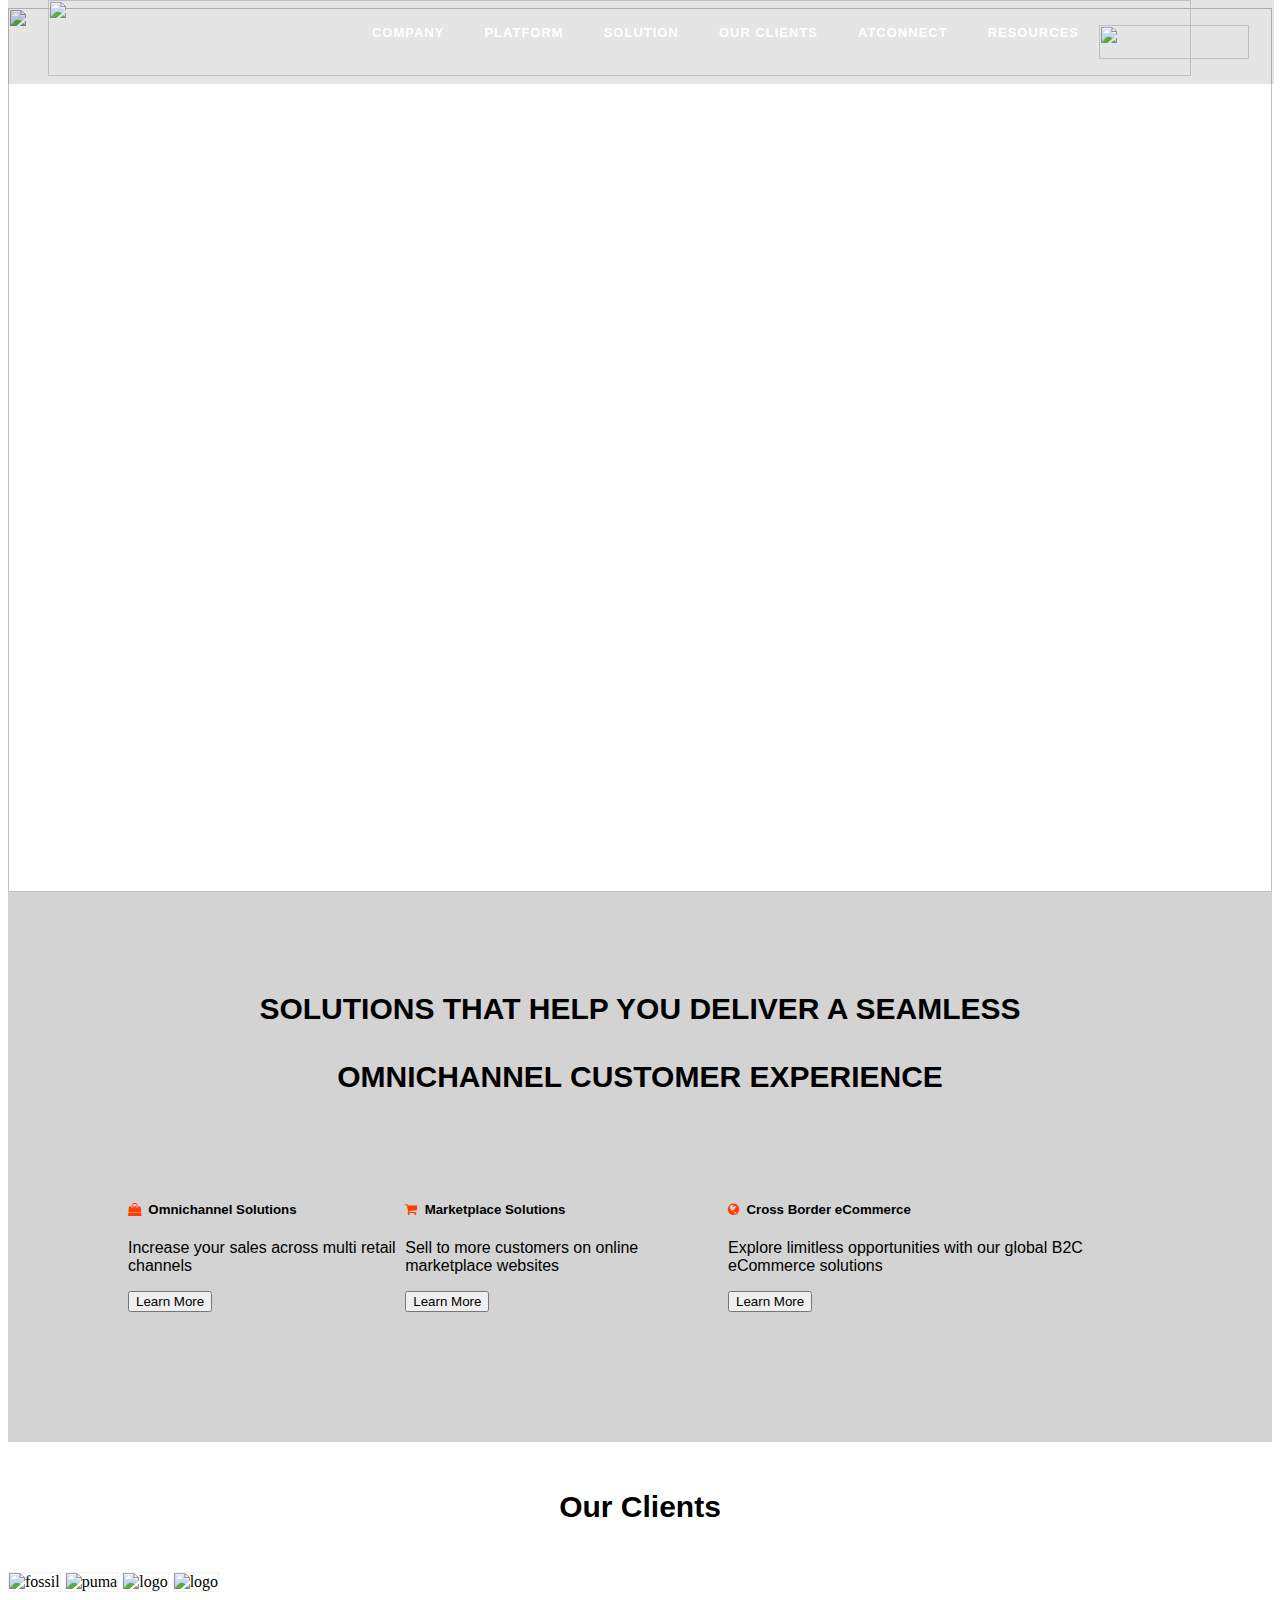
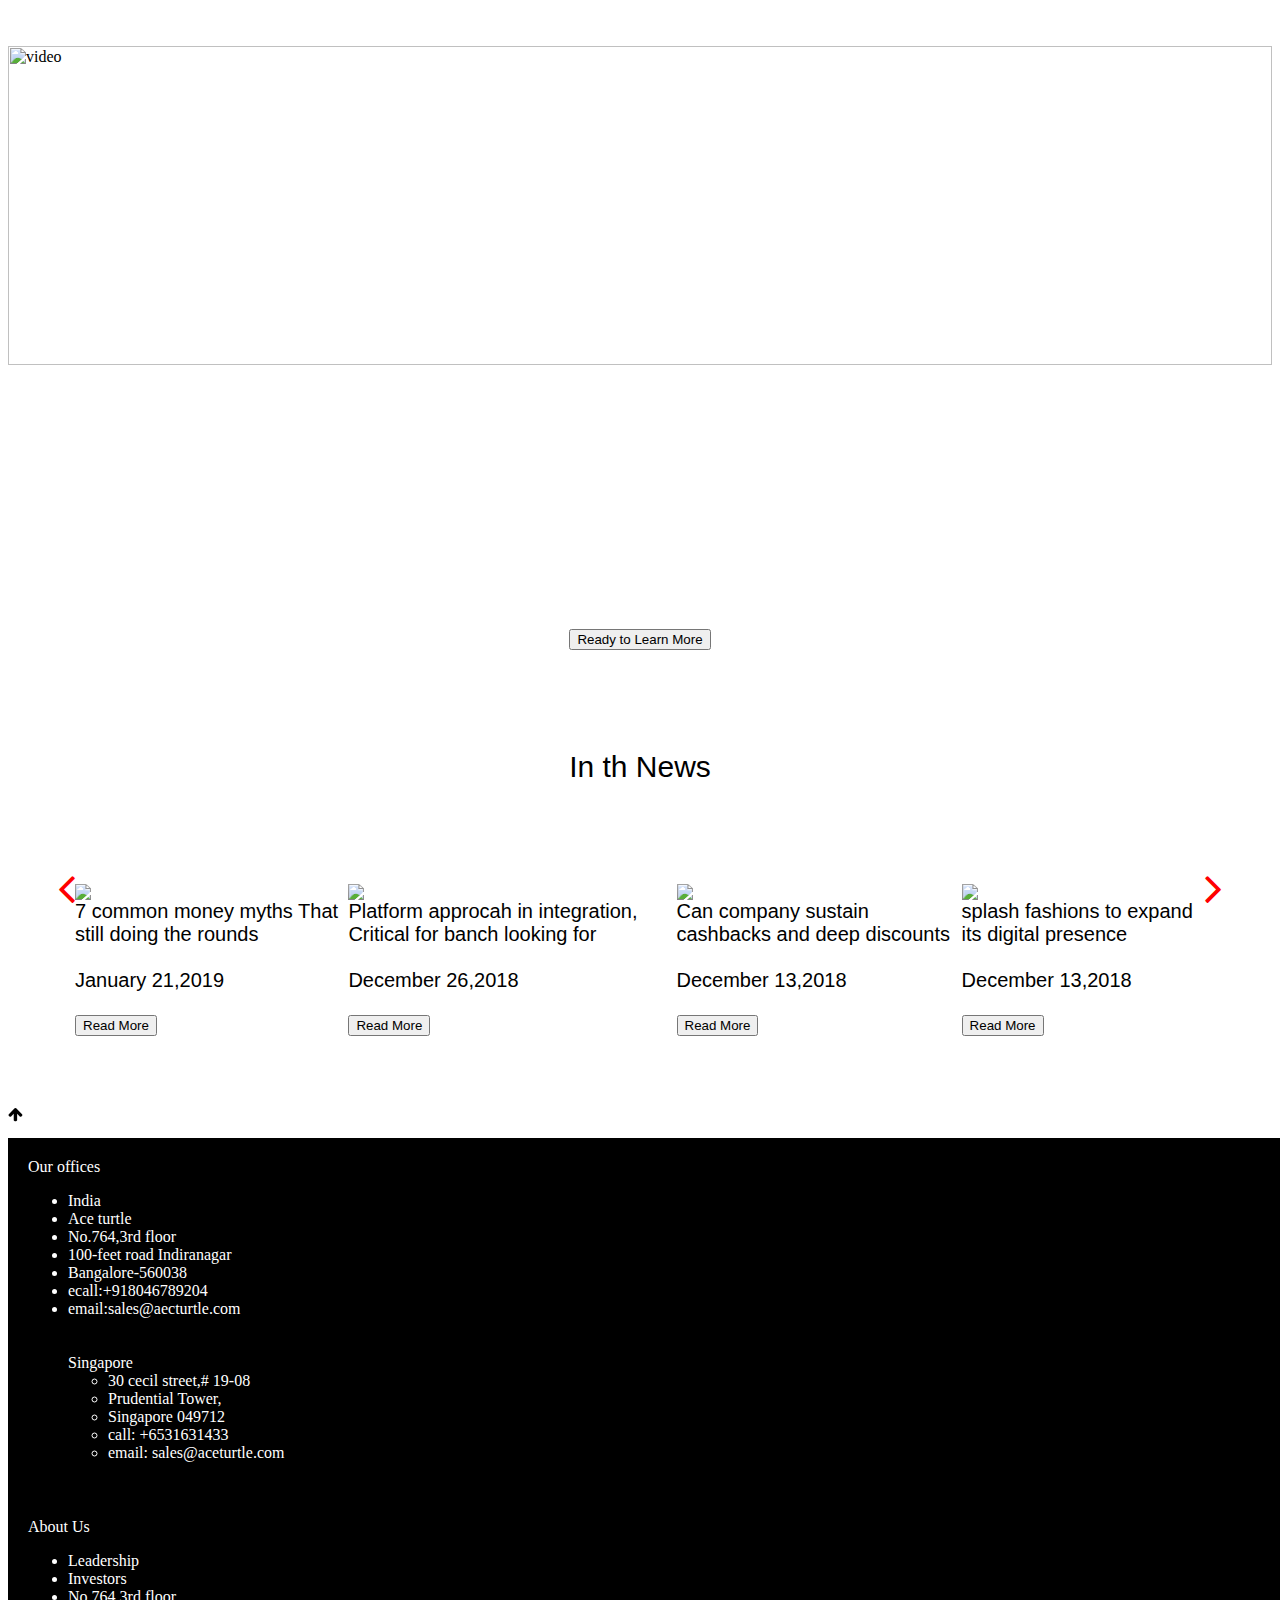
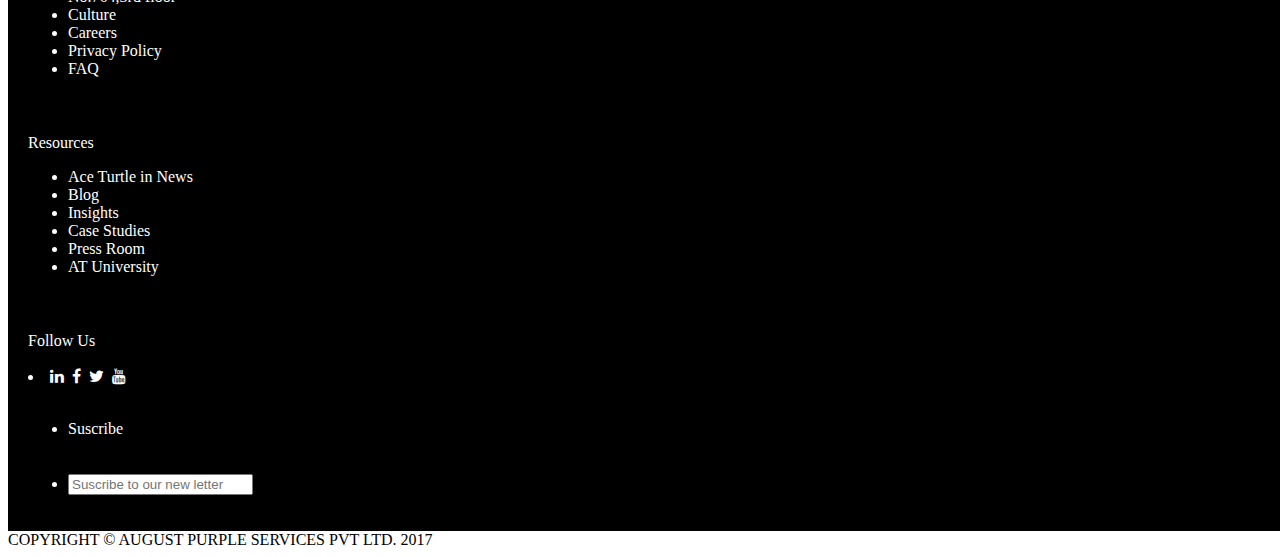
==== omni.html @ 4873eb15 "commit 4" ====
<html>
<head>
<title>OmniChannel eCommerce</title>
<link rel="stylesheet" href="style.css"/>
<link rel="stylesheet" href="https://cdnjs.cloudflare.com/ajax/libs/font-awesome/4.7.0/css/font-awesome.min.css">
<style>

.nav
{
    top:0;
   padding:25px;
   display:flex;
   justify-content:flex-end;
   background-color: rgba(0, 0, 0, 0.1);
   position:fixed;
   width:95%;
   margin-left:0 !important;
   font-family: 'Raleway',sans-serif;
   
}
.nav-link
{

text-decoration:none;
color:white;
margin: 0 20px;
font-weight:bold;
text-transform: uppercase;
font-size: 13px;
letter-spacing: 1px;
}
.row_1
{
display:flex;
flex-basis:30%;
flex-direction:row;
justify-content:space-between;
font-family: 'Raleway',sans-serif;
margin:20px 50px 60px 50px;
}
.div
{
background-color:lightgray;
padding:70px;
}
.logo_img {
display:block;
    position: absolute !important;
    left: 0 !important;
	top:0;
	width: auto !important;
    max-width: none;
	height:95%;
	margin:0 0 30px 40px;
}
</style>
</head>
<body>
<div class="nav">
<img  class="logo_img" src="https://www.aceturtle.com/wp-content/uploads/2017/12/aceturtle-logo3.png">
<a class="nav-link" href="company.html" >Company</a>
<a class="nav-link" href="platforms.html">Platform</a>
<a class="nav-link" href="Solution.html"> Solution</a>
<a class="nav-link" href="clietns.html">Our Clients</a>
<a class="nav-link" href="connect.html">atConnect</a>
<a class="nav-link"  href="resources.html">Resources</a>
<img  src="https://www.aceturtle.com/wp-content/uploads/2017/11/contact-us-hover-1.png" height="34" width="150">
</div>
<img src="https://www.aceturtle.com/wp-content/uploads/2018/02/1_opti.jpg" width="100%" height="100%"/>
<div class="div">
<p class="p1" align="center"><b>SOLUTIONS THAT HELP YOU DELIVER A SEAMLESS<br><br>
OMNICHANNEL CUSTOMER EXPERIENCE</b></p>
<br><br>
<div class="row_1">

<div class="div_1">


<h5><i class="qode_icon_font_awesome fa fa-shopping-bag qode_iwt_icon_element" style="color: #ff3d00;"></i>&nbsp&nbspOmnichannel Solutions</h5>
<p class="p2">
Increase your sales across multi retail channels<br></p>
<button class="but1">Learn More</button>
</div>


<div class="div_2">

<h5><i class="qode_icon_font_awesome fa fa-shopping-cart qode_iwt_icon_element" style="color: #ff3d00"></i>&nbsp&nbspMarketplace Solutions</h5>
<p class="p2">
Sell to more customers on online marketplace websites<br></p>
<button class="but1">Learn More</button>
</div>


<div class="div_3">

<h5><i class="qode_icon_font_awesome fa fa-globe qode_iwt_icon_element" style="color: #ff3d00"></i>&nbsp&nbspCross Border eCommerce</h5>
<p class="p2">

Explore limitless opportunities with our global B2C eCommerce solutions<br></p>
<button class="but1">Learn More</button>
</div>

</div>
</div><br>
<p align="center" class="p1">
<b> Our Clients</b></p><br>
<div class="row_2">
<img  class="ban1" src="https://www.aceturtle.com/wp-content/uploads/2017/11/22-1.jpg" alt="fossil" >
<img class="ban1" src="https://www.aceturtle.com/wp-content/uploads/2018/03/puma_onhover.jpg" alt="puma">
<img class="ban1" src="https://www.aceturtle.com/wp-content/uploads/2017/11/36.jpg" alt="logo">
<img class="ban1" src="https://www.aceturtle.com/wp-content/uploads/2018/03/max_onhover.jpg" alt="logo">
</div>
<br><br><br>
<img src="https://www.aceturtle.com/wp-content/uploads/2018/02/video_new_opti.jpg" alt="video" width="100%" height="60%">
<div class="viddown">
<br><br>
<p align="center">
<button class="but2">Ready to Learn More</button></p>
<br><br>
</div><br>
<p align="center" class="p1">In th News</p>
<div id="index-gallery">
<i class="fa fa-angle-left" style="font-size:48px;color:red;align:center"></i>
<p class="p3">

<img src="https://www.aceturtle.com/wp-content/uploads/2019/01/ET-Wealth_Logo.png" ><br>

<a class="news" href="https://economictimes.indiatimes.com/wealth/plan/7-common-money-myths-that-are-still-doing-the-rounds/articleshow/67598157.cms">7 common money myths That  still doing the rounds<br><br>
January 21,2019 
</a><br><br><button class="but1"> Read More</button>
</p>
<p class="p3">

<img src="https://www.aceturtle.com/wp-content/uploads/2018/05/ETRetail_news.jpg"><br>
<a class="news" href="https://retail.economictimes.indiatimes.com/re-tales/platform-approach-in-integration-critical-for-brands-looking-for-omnichannel-success/3385">Platform approcah in integration, Critical for banch looking for<br><br>December 26,2018</a>
<br><br><button class="but1"> Read More</button></p>
<p class="p3"><img src="https://www.aceturtle.com/wp-content/uploads/2018/12/The-Economic-Times_PressLogo.jpg" ><br>
<a class="news" href="https://economictimes.indiatimes.com/industry/services/retail/will-cashbacks-amd-deep-discounts-to-lure-customers-sustain/articleshow/67034731.cms">Can company sustain cashbacks and deep discounts<br><br>December 13,2018</a>
<br><br><button class="but1"> Read More</button></p>
<p class="p3"><img src="https://www.aceturtle.com/wp-content/uploads/2018/05/indian-retailer-1.jpg"><br>
<a class="news" href="https://www.indianretailer.com/news/Splash-Fashions-to-expand-its-digital-presence.n9168/">splash fashions to expand its digital presence<br><br>December 13,2018</a><br><br><button class="but1"> Read More</button></p>
<i class="fa fa-angle-right" style="font-size:48px;color:red"></i>
</div>
<span class="fa-stack"> <i class="fa fa-arrow-up" style=""></i> </span>
<div class="mainfoot">
<div class="footer">
Our offices
<br>
<ul class="foo1">
<li>India</li>
<li>Ace turtle</li>
<li> No.764,3rd floor</il>
<li>100-feet road Indiranagar</il>
<li> Bangalore-560038</li>
<li> ecall:+918046789204</li>
<li>email:sales@aecturtle.com</li>
<br><br>
Singapore
<br>
<ul class="foo1">
<li>30 cecil street,# 19-08</li>
<li>Prudential Tower,</li>
<li> Singapore 049712</il>
<li>call: +6531631433</il>
<li> email: sales@aceturtle.com</li>
</ul>
</div>
<div class="footer">
About Us
<br>
<ul class="foo1">
<li>Leadership</li>
<li>Investors</li>
<li> No.764,3rd floor</il>
<li>Culture</il>
<li> Careers</li>
<li> Privacy Policy</li>
<li> FAQ</li>
</ul>
</div>
<div class="footer">
Resources
<br>
<ul class="foo1">
<li>Ace Turtle in News</li>
<li>Blog</li>
<li> Insights</il>
<li>Case Studies</il>
<li> Press Room</li>
<li> AT University</li></ul>
</div>
<div class="footer">
Follow Us<br><br>
<li><i class="qode_icon_font_awesome fa fa-linkedin " style=""></i>&nbsp
<i class="qode_icon_font_awesome fa fa-facebook " style=""></i>&nbsp
<i class="qode_icon_font_awesome fa fa-twitter " style=""></i>&nbsp
<i class="qode_icon_font_awesome fa fa-youtube " style=""></i></li>
<br>
<ul class="foo1">
<li>Suscribe</li>
<br><br>
<li><input type="text" name="user" placeholder="Suscribe to our new letter"</li>

</ul>
</div>
</div>
<div class="textwidget">COPYRIGHT © AUGUST PURPLE SERVICES PVT LTD. 2017</div>
</body>
</html>
---- style.css ----
.button1 {

  border-radius: 50%;
  color: black;
  padding: 20px;
  text-align: center;
  text-decoration: none;
  display: inline-block;
  font-size: 16px;
  margin: 4px 2px;
  cursor: pointer;
}
.p1
{
	font-size:30px;
	font-family: 'Raleway',sans-serif;
}
.ban1
{
	border:1px solid #f1f1f1;
}
.item{
  width:200px;
  text-align:center;
  display:flex;
  background-color: transparent;
  border: 1px solid transparent;
  justify-content:space-between;
}

#index-gallery{
	display:flex;
	flex-basis:40%;
	justify-content:space-between;
    padding:10px;
   box-shadow:none;
   font-family: 'Raleway',sans-serif;
   flex-direction:row;
  padding:50px;
   font-size: 20px;
}
.news
{
	text-decoration:none;
	color:black;
}

.footer {
	padding:20px;
   width: 100%;
   background-color: black;
   color: white;
   text-align: left;
}
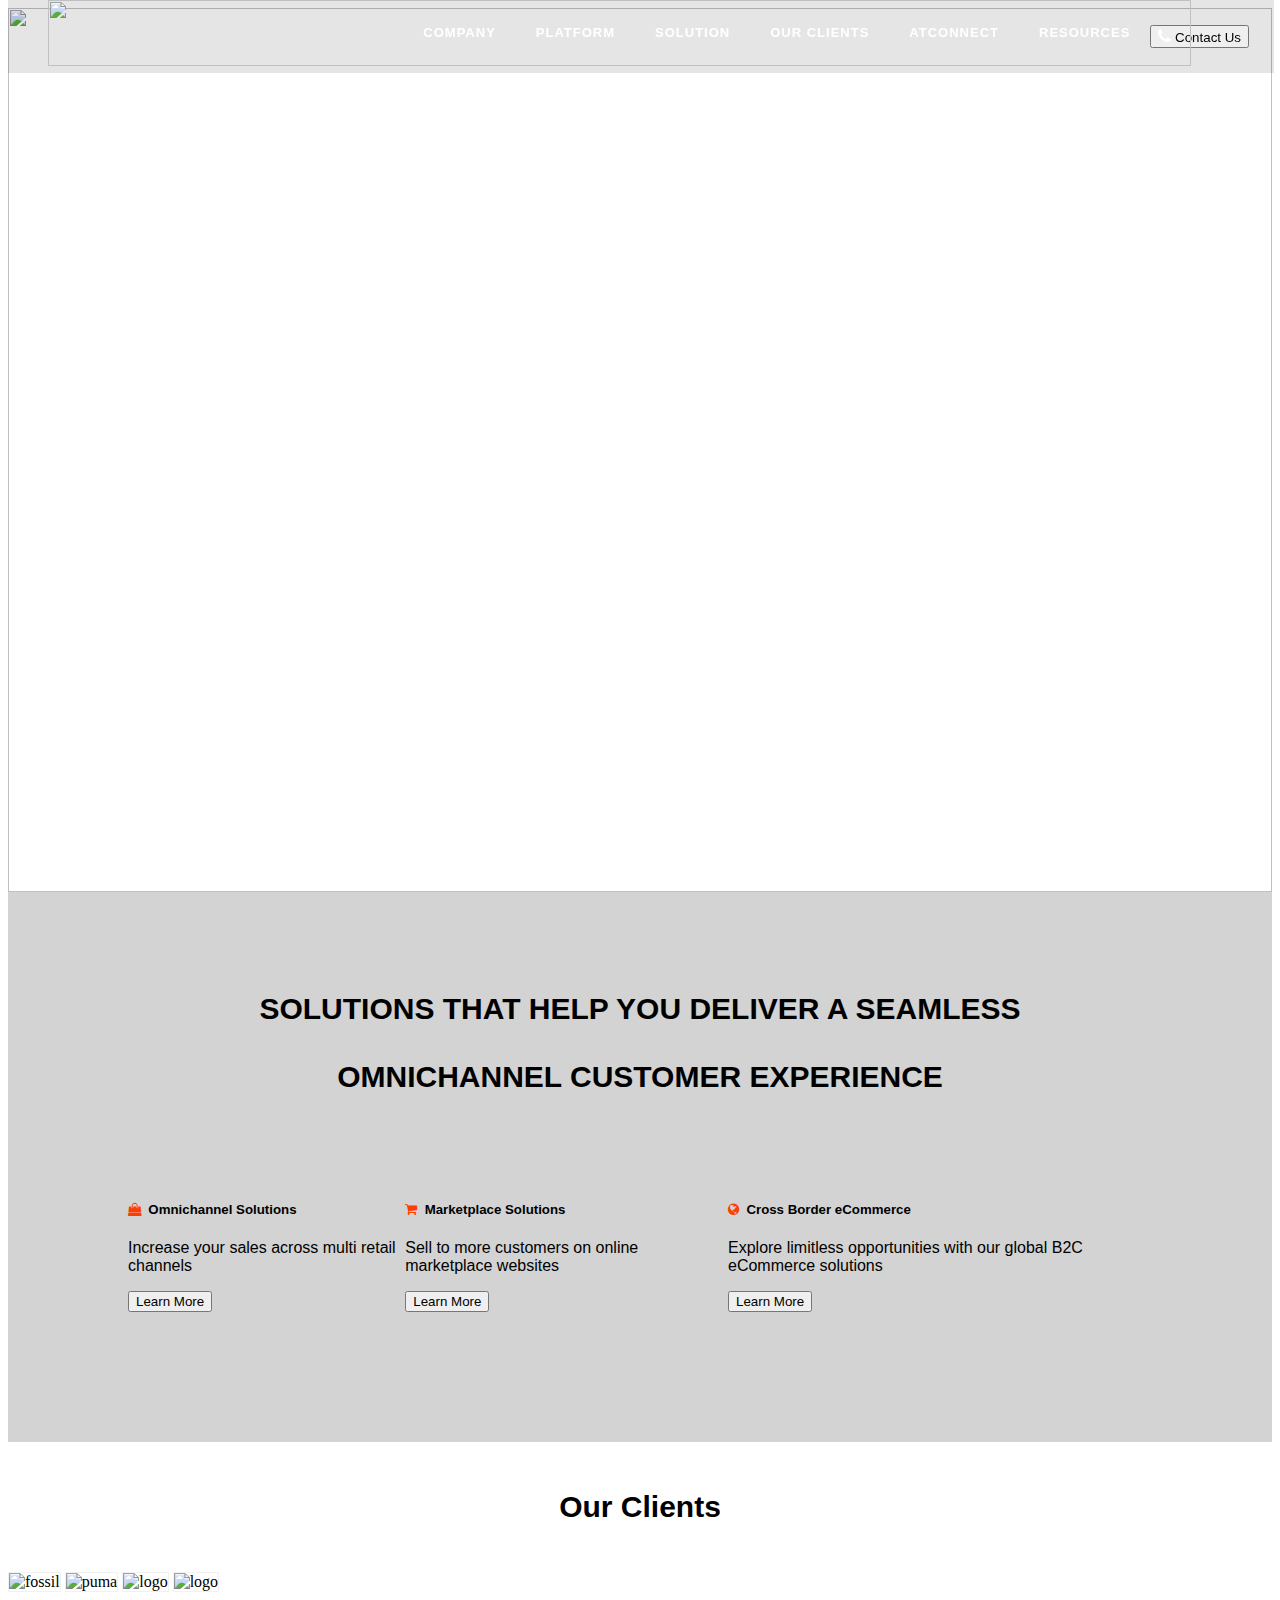
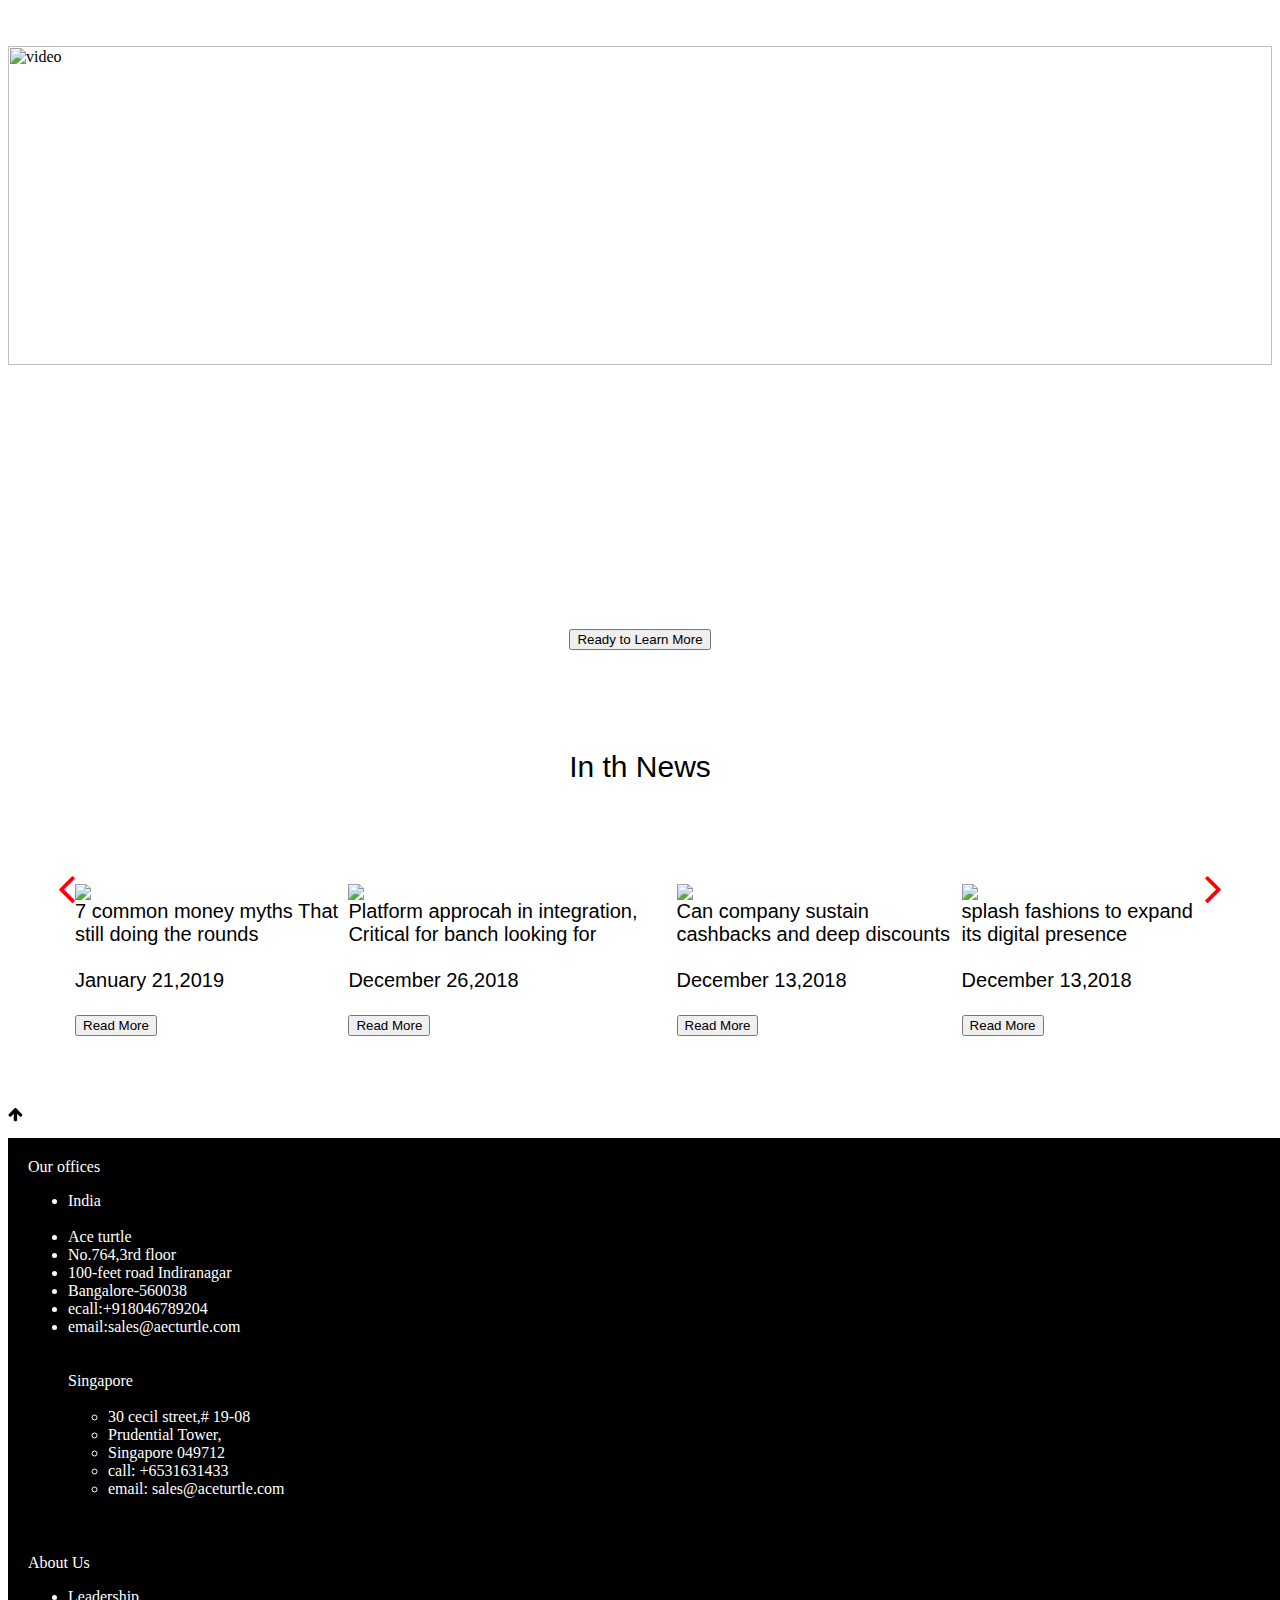
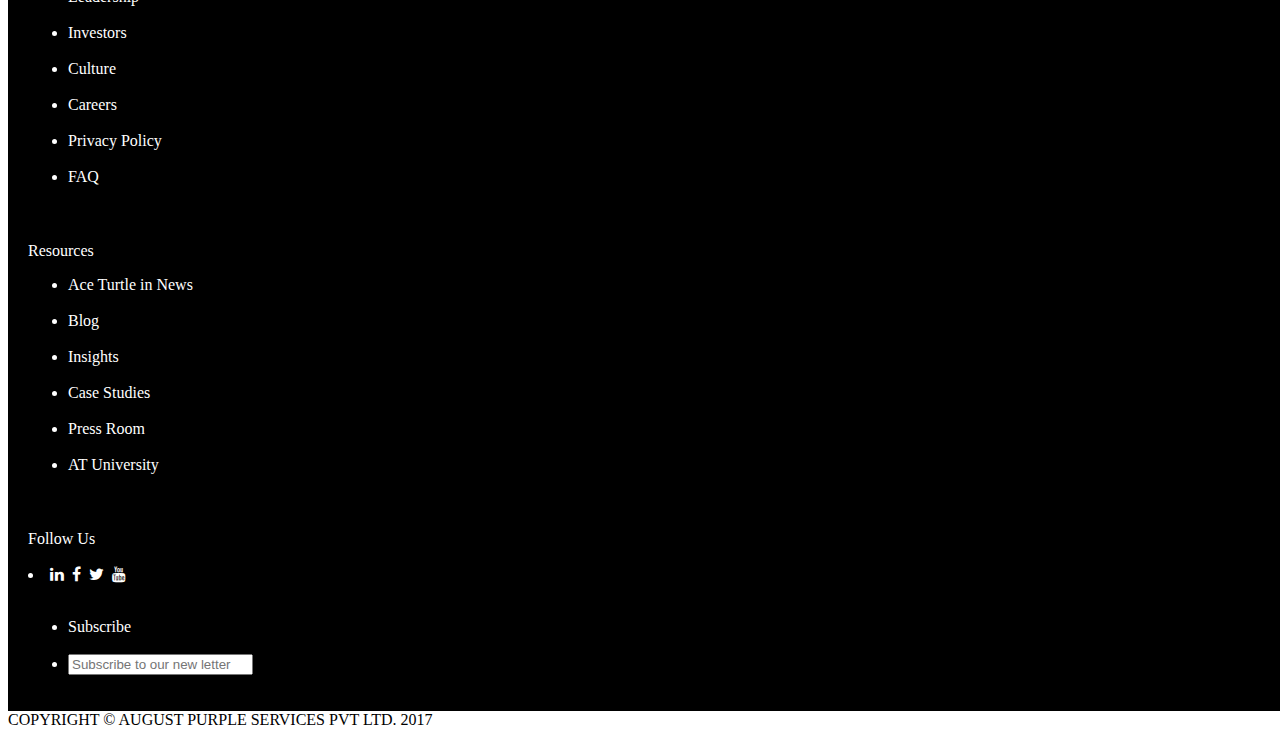
==== commit adb56158: "commit5" ====
--- a/omni.html
+++ b/omni.html
@@ -58,13 +58,13 @@
 <body>
 <div class="nav">
 <img  class="logo_img" src="https://www.aceturtle.com/wp-content/uploads/2017/12/aceturtle-logo3.png">
-<a class="nav-link" href="company.html" >Company</a>
+<a class="nav-link" href="About.html" >Company</a>
 <a class="nav-link" href="platforms.html">Platform</a>
 <a class="nav-link" href="Solution.html"> Solution</a>
 <a class="nav-link" href="clietns.html">Our Clients</a>
 <a class="nav-link" href="connect.html">atConnect</a>
 <a class="nav-link"  href="resources.html">Resources</a>
-<img  src="https://www.aceturtle.com/wp-content/uploads/2017/11/contact-us-hover-1.png" height="34" width="150">
+<button type="button" class="cbut"><i class="fa fa-phone" style="font-size:16px;color:white"></i>&nbspContact Us</button>
 </div>
 <img src="https://www.aceturtle.com/wp-content/uploads/2018/02/1_opti.jpg" width="100%" height="100%"/>
 <div class="div">
@@ -148,7 +148,7 @@
 Our offices
 <br>
 <ul class="foo1">
-<li>India</li>
+<li>India</li><br>
 <li>Ace turtle</li>
 <li> No.764,3rd floor</il>
 <li>100-feet road Indiranagar</il>
@@ -157,8 +157,8 @@
 <li>email:sales@aecturtle.com</li>
 <br><br>
 Singapore
-<br>
-<ul class="foo1">
+<br><br>
+<ul class="foo2">
 <li>30 cecil street,# 19-08</li>
 <li>Prudential Tower,</li>
 <li> Singapore 049712</il>
@@ -169,25 +169,24 @@
 <div class="footer">
 About Us
 <br>
-<ul class="foo1">
-<li>Leadership</li>
-<li>Investors</li>
-<li> No.764,3rd floor</il>
-<li>Culture</il>
-<li> Careers</li>
-<li> Privacy Policy</li>
+<ul class="foo2">
+<li>Leadership</li><br>
+<li>Investors</li><br>
+<li>Culture</li><br>
+<li> Careers</li><br>
+<li> Privacy Policy</li><br>
 <li> FAQ</li>
 </ul>
 </div>
 <div class="footer">
 Resources
 <br>
-<ul class="foo1">
-<li>Ace Turtle in News</li>
-<li>Blog</li>
-<li> Insights</il>
-<li>Case Studies</il>
-<li> Press Room</li>
+<ul class="foo2">
+<li>Ace Turtle in News</li><br>
+<li>Blog</li><br>
+<li> Insights</li><br>
+<li>Case Studies</li><br>
+<li> Press Room</li><br>
 <li> AT University</li></ul>
 </div>
 <div class="footer">
@@ -198,9 +197,9 @@
 <i class="qode_icon_font_awesome fa fa-youtube " style=""></i></li>
 <br>
 <ul class="foo1">
-<li>Suscribe</li>
-<br><br>
-<li><input type="text" name="user" placeholder="Suscribe to our new letter"</li>
+<li>Subscribe</li>
+<br>
+<li><input type="text" name="user" placeholder="Subscribe to our new letter"></li>
 
 </ul>
 </div>
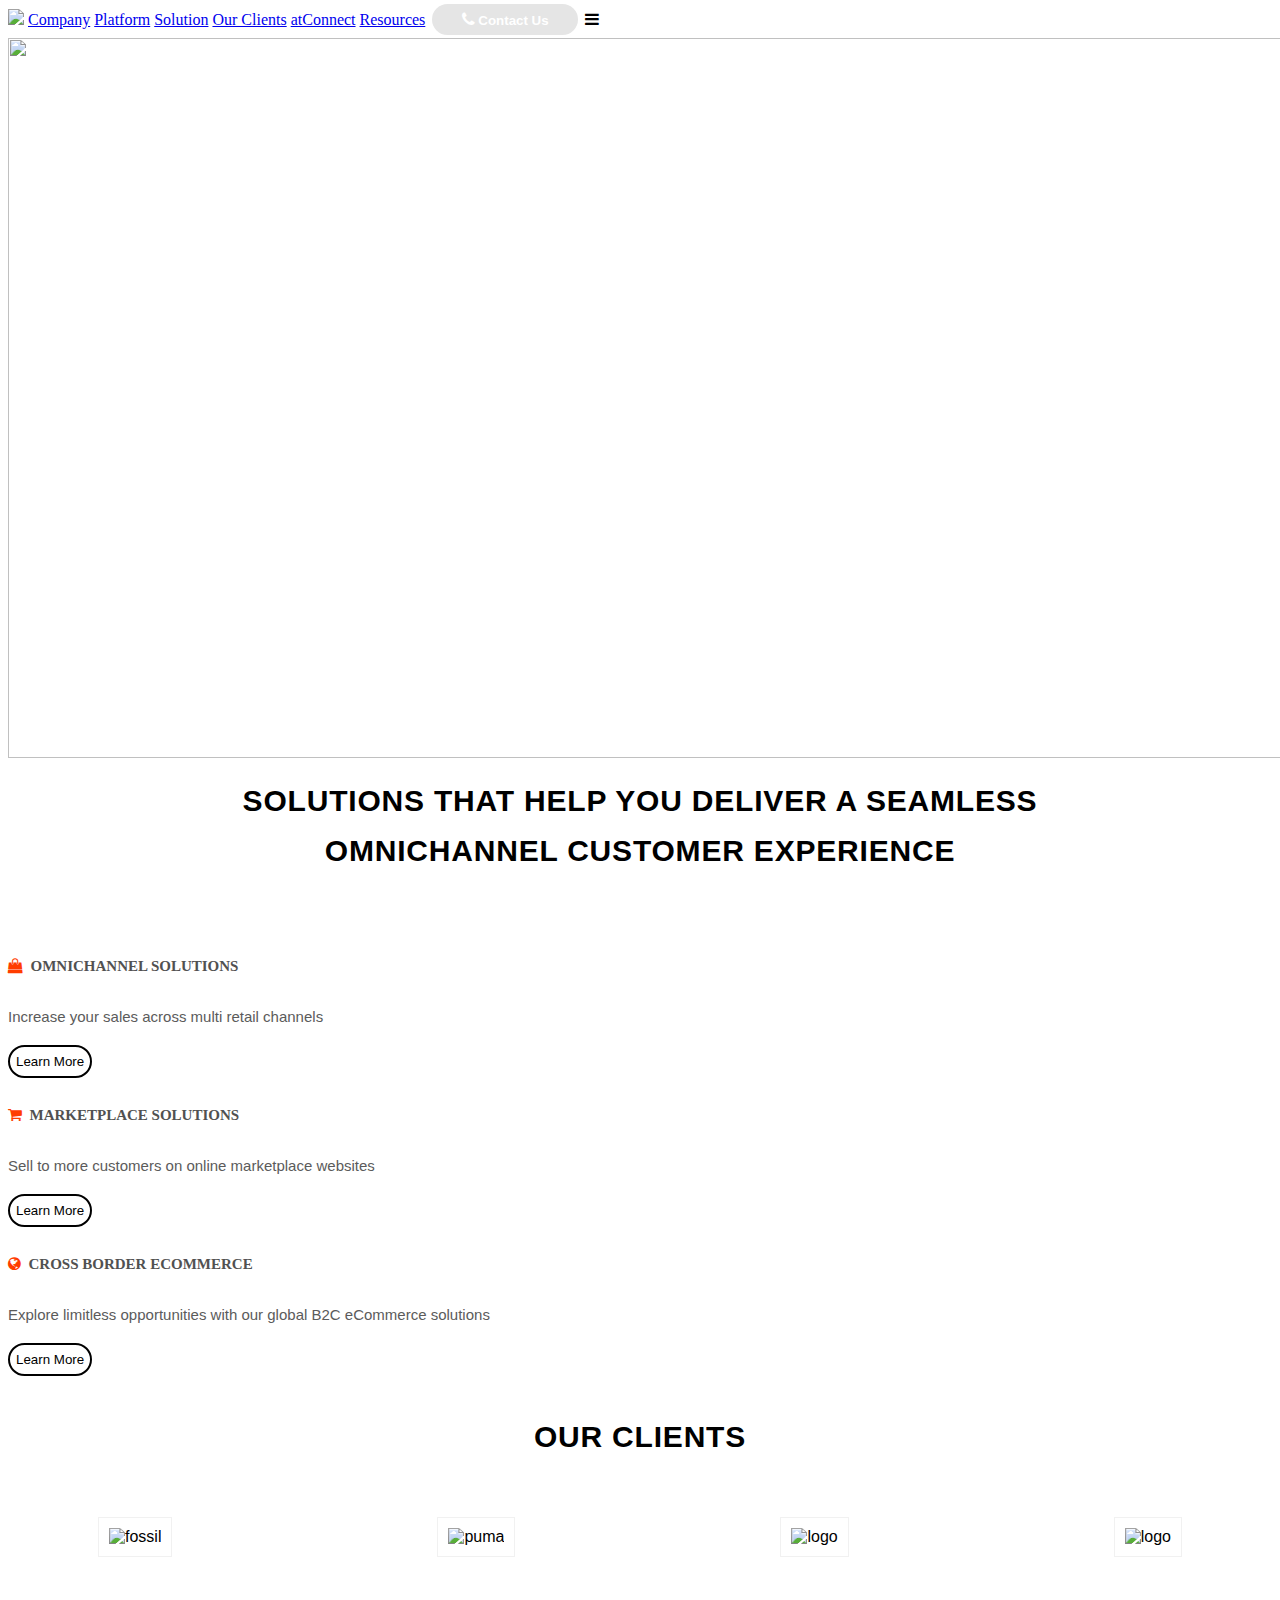
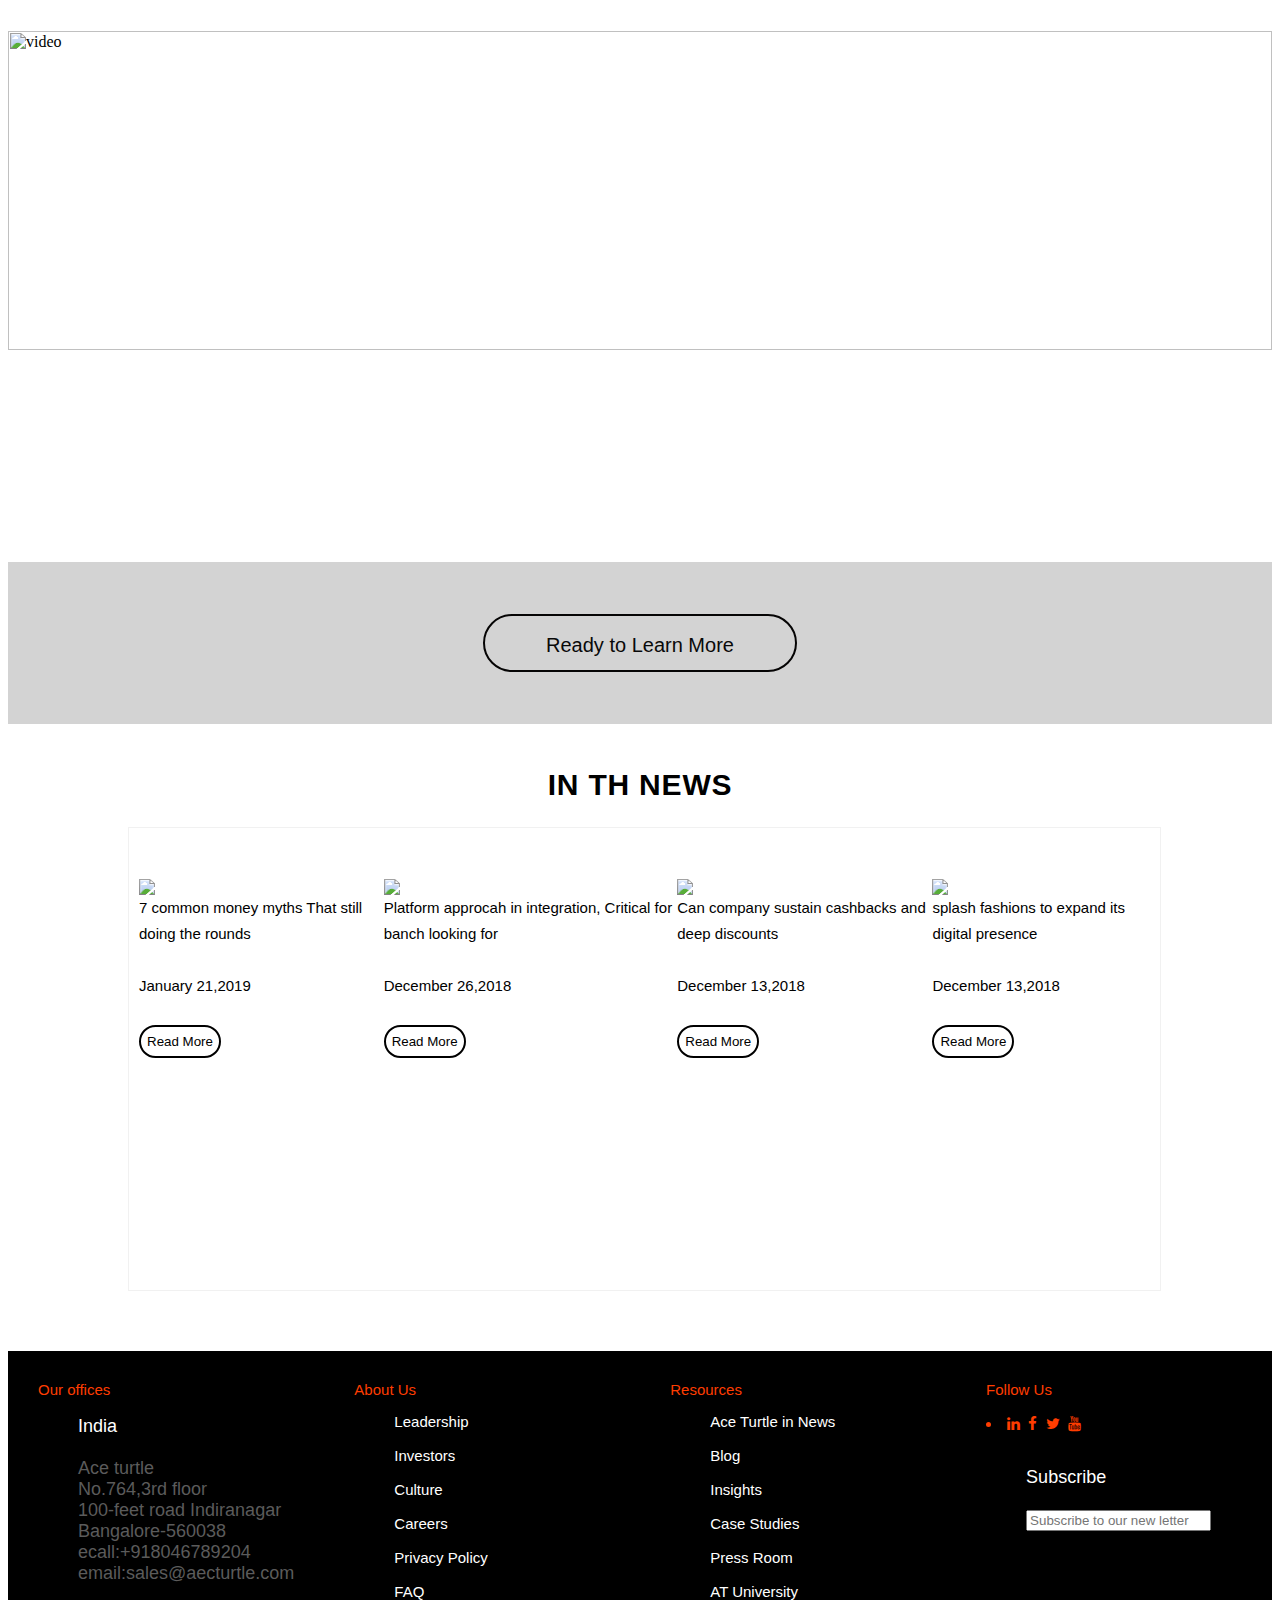
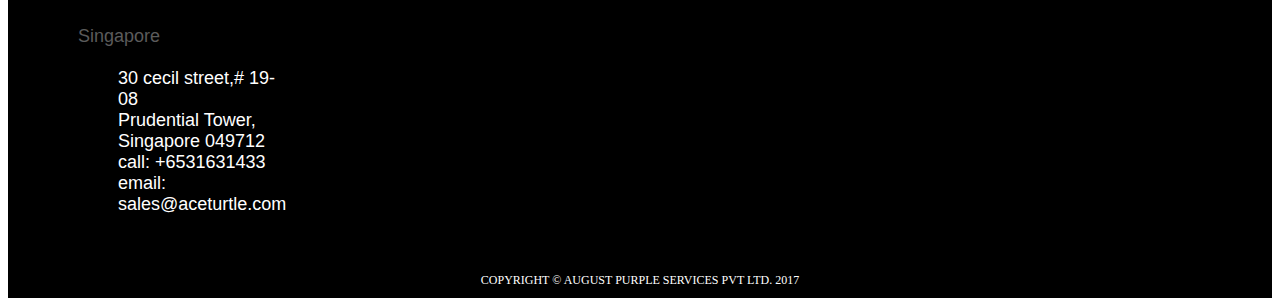
==== commit d82b30ac: "commit6" ====
--- a/omni.html
+++ b/omni.html
@@ -1,59 +1,9 @@
 <html>
 <head>
+<!-- Header Tag -->
 <title>OmniChannel eCommerce</title>
 <link rel="stylesheet" href="style.css"/>
 <link rel="stylesheet" href="https://cdnjs.cloudflare.com/ajax/libs/font-awesome/4.7.0/css/font-awesome.min.css">
-<style>
-
-.nav
-{
-    top:0;
-   padding:25px;
-   display:flex;
-   justify-content:flex-end;
-   background-color: rgba(0, 0, 0, 0.1);
-   position:fixed;
-   width:95%;
-   margin-left:0 !important;
-   font-family: 'Raleway',sans-serif;
-   
-}
-.nav-link
-{
-
-text-decoration:none;
-color:white;
-margin: 0 20px;
-font-weight:bold;
-text-transform: uppercase;
-font-size: 13px;
-letter-spacing: 1px;
-}
-.row_1
-{
-display:flex;
-flex-basis:30%;
-flex-direction:row;
-justify-content:space-between;
-font-family: 'Raleway',sans-serif;
-margin:20px 50px 60px 50px;
-}
-.div
-{
-background-color:lightgray;
-padding:70px;
-}
-.logo_img {
-display:block;
-    position: absolute !important;
-    left: 0 !important;
-	top:0;
-	width: auto !important;
-    max-width: none;
-	height:95%;
-	margin:0 0 30px 40px;
-}
-</style>
 </head>
 <body>
 <div class="nav">
@@ -65,8 +15,9 @@
 <a class="nav-link" href="connect.html">atConnect</a>
 <a class="nav-link"  href="resources.html">Resources</a>
 <button type="button" class="cbut"><i class="fa fa-phone" style="font-size:16px;color:white"></i>&nbspContact Us</button>
+<a class="icon"><i class="fa fa-bars"></i></a>
 </div>
-<img src="https://www.aceturtle.com/wp-content/uploads/2018/02/1_opti.jpg" width="100%" height="100%"/>
+<img src="https://www.aceturtle.com/wp-content/uploads/2018/02/1_opti.jpg" width="1280px" height="720px"/>
 <div class="div">
 <p class="p1" align="center"><b>SOLUTIONS THAT HELP YOU DELIVER A SEAMLESS<br><br>
 OMNICHANNEL CUSTOMER EXPERIENCE</b></p>
@@ -112,7 +63,7 @@
 <img class="ban1" src="https://www.aceturtle.com/wp-content/uploads/2018/03/max_onhover.jpg" alt="logo">
 </div>
 <br><br><br>
-<img src="https://www.aceturtle.com/wp-content/uploads/2018/02/video_new_opti.jpg" alt="video" width="100%" height="60%">
+<img class="vidimg" src="https://www.aceturtle.com/wp-content/uploads/2018/02/video_new_opti.jpg" alt="video" width="100%" height="60%">
 <div class="viddown">
 <br><br>
 <p align="center">
@@ -121,7 +72,7 @@
 </div><br>
 <p align="center" class="p1">In th News</p>
 <div id="index-gallery">
-<i class="fa fa-angle-left" style="font-size:48px;color:red;align:center"></i>
+
 <p class="p3">
 
 <img src="https://www.aceturtle.com/wp-content/uploads/2019/01/ET-Wealth_Logo.png" ><br>
@@ -140,9 +91,9 @@
 <br><br><button class="but1"> Read More</button></p>
 <p class="p3"><img src="https://www.aceturtle.com/wp-content/uploads/2018/05/indian-retailer-1.jpg"><br>
 <a class="news" href="https://www.indianretailer.com/news/Splash-Fashions-to-expand-its-digital-presence.n9168/">splash fashions to expand its digital presence<br><br>December 13,2018</a><br><br><button class="but1"> Read More</button></p>
-<i class="fa fa-angle-right" style="font-size:48px;color:red"></i>
+
 </div>
-<span class="fa-stack"> <i class="fa fa-arrow-up" style=""></i> </span>
+
 <div class="mainfoot">
 <div class="footer">
 Our offices
--- a/style.css
+++ b/style.css
@@ -13,12 +13,23 @@
 }
 .p1
 {
-	font-size:30px;
 	font-family: 'Raleway',sans-serif;
+	color: black;
+font-size: 30px;
+line-height: 25px;
+font-style: normal;
+font-weight: bold;
+letter-spacing: .8px;
+text-transform: uppercase;
+	
 }
 .ban1
 {
 	border:1px solid #f1f1f1;
+display:inline-block;
+padding:10px;
+box-shadow:none;
+
 }
 .item{
   width:200px;
@@ -30,20 +41,28 @@
 }
 
 #index-gallery{
+margin: 20px 120px 60px 120px;
+	text-align:left;
+	width:80%;
+	height:50%;
 	display:flex;
-	flex-basis:40%;
 	justify-content:space-between;
-    padding:10px;
-   box-shadow:none;
+	flex-basis:auto;
    font-family: 'Raleway',sans-serif;
    flex-direction:row;
   padding:50px;
    font-size: 20px;
+   border:1px solid #f1f1f1;
+padding:10px;
+box-shadow:none;
 }
 .news
 {
 	text-decoration:none;
 	color:black;
+	font-size:15px;
+	font-family: 'Raleway',sans-serif;
+	text-overflow: ellipsis;
 }
 
 .footer {
@@ -52,4 +71,183 @@
    background-color: black;
    color: white;
    text-align: left;
+}
+.but1
+{
+	color: #000;
+background-color: transparent !important;
+margin-left: 0px;
+border: 2px solid black !important;
+border-radius: 21px;
+padding-bottom: 7px;
+padding-top: 7px;
+}
+.but1:hover
+{
+	color:white;
+background-color: orangered !important;
+margin-left: 0px;
+border: 2px solid orangered!important;
+border-radius: 21px;
+padding-bottom: 7px;
+padding-top: 7px;
+}
+	
+.p2
+{
+	color: #5b5b5b;
+font-family: 'Open Sans',sans-serif;
+font-size: 15px;
+line-height: 26px;
+font-style: normal;
+font-weight: 400;
+}
+h5
+{
+	color: #515151;
+font-size: 15px;
+line-height: 25px;
+font-style: normal;
+font-weight: bold;
+text-transform: uppercase;
+}
+.but2
+{
+height: 58px;
+line-height: 58px;
+font-size: 20px;
+padding: 0 22px;
+background-color: transparent !important;
+border: 2px solid #050404 !important;
+color: #090909 !important;
+width: 314px;
+text-align: center;
+border-radius: 38px;
+}
+.but2:hover
+{
+	height: 58px;
+line-height: 58px;
+font-size: 20px;
+padding: 0 22px;
+background-color: orangered !important;
+border: 2px solid orangered !important;
+color: white !important;
+width: 314px;
+text-align: center;
+border-radius: 38px;
+	background-color:orange;
+	font-weight:bold;
+}
+.p3
+{
+flex-wrap:wrap;
+color: #5b5b5b;
+font-family: 'Open Sans',sans-serif;
+font-size: 15px;
+line-height: 26px;
+font-style: normal;
+font-weight: 400;
+padding: 26px 0 0;
+text-align:left;
+}
+.row_2
+{
+display:flex;
+flex-basis:30%;
+flex-direction:row;
+justify-content:space-between;
+font-family: 'Raleway',sans-serif;
+margin:20px 90px 20px 90px;
+}
+.viddown
+{
+	background-color:lightgray;
+}
+.mainfoot
+{
+	text-align:left;
+	width:100%;
+	display:flex;
+	justify-content:space-between;
+	flex-basis:auto;
+   font-family: 'Raleway',sans-serif;
+   flex-direction:row;
+   font-size: 20px;
+}
+.footer
+{
+	color: #ff3d00;
+font-family: Raleway,sans-serif;
+font-size:15px;
+padding:30px;
+}
+.foo1
+{
+	color: #5b5b5b!important;
+	font-size: 18px;
+}
+li:first-child
+{
+	color:white;
+}
+.foo2
+{
+	color:white;
+}
+.qode-icon-element {
+    color: #ff3d00;
+}
+ul {
+  list-style-type: none;
+}
+.textwidget
+{
+	padding:10px;
+	background-color:black;
+	color:white;
+	text-align:center;
+	font-size:12px;
+}	
+.fa-stack
+{
+	     position:relative;
+	    text-align: center;
+	float:right;
+	 background-color: rgba(255,255,255,1);
+    border-color: rgba(34,34,34,1);
+    border-width: 2px;
+    border-style: solid;
+	border-radius: 52px;
+	border: 2px solid #e8e8e8;
+    height: 45px;
+    line-height: 45px;
+	color:orange;
+	font-size:22px;
+    width: 45px;
+	
+}
+.cbut
+{
+	background-color: rgba(0, 0, 0, 0.1);
+	width:12%;
+	color: white;
+border: 3px solid white !important;
+border-radius: 21px;
+  margin-top: -7px;
+font-weight:bold;
+padding-bottom: 7px;
+padding-top: 7px;
+}
+.cbut:hover
+{
+	background-color: orange;
+	width:12%;
+	color: white;
+margin-top:-7px;
+border: 3px solid orange !important;
+border-radius: 21px;
+font-weight:bold;
+padding-bottom: 7px;
+padding-top: 7px;
 }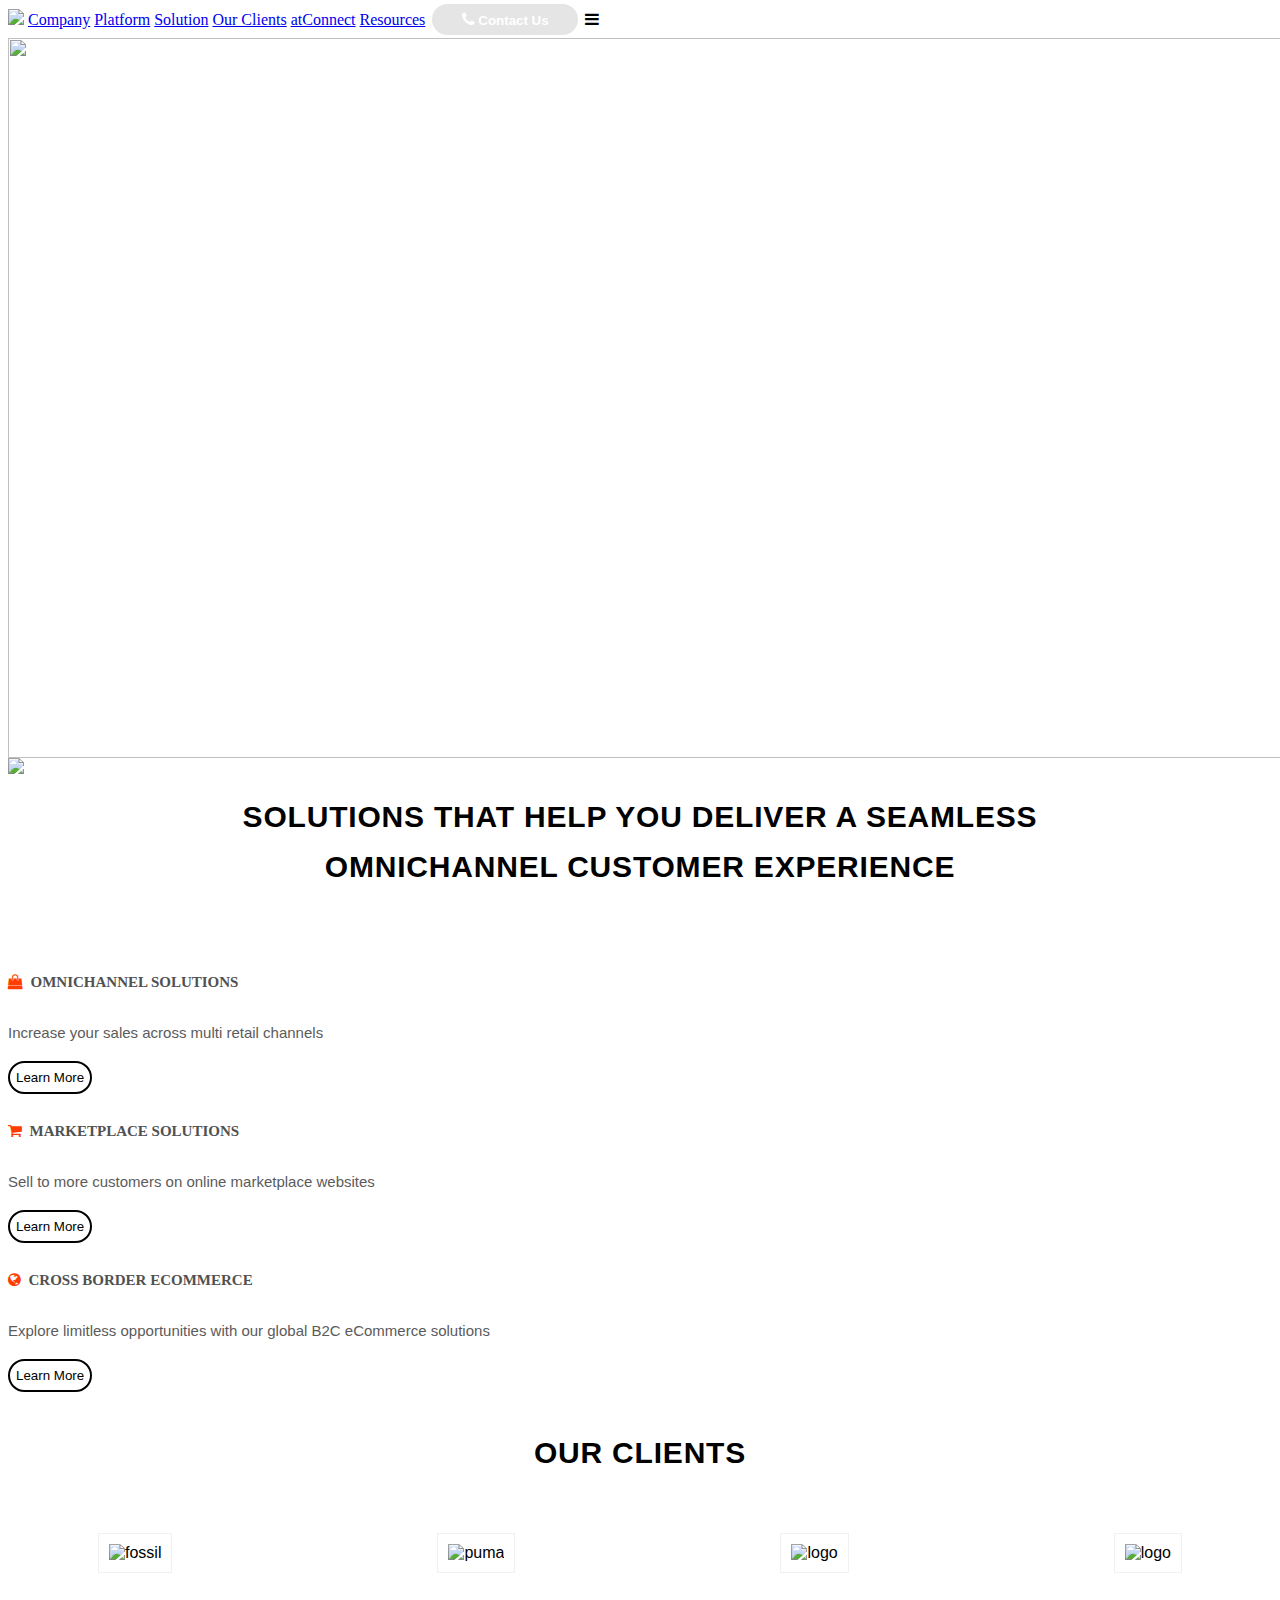
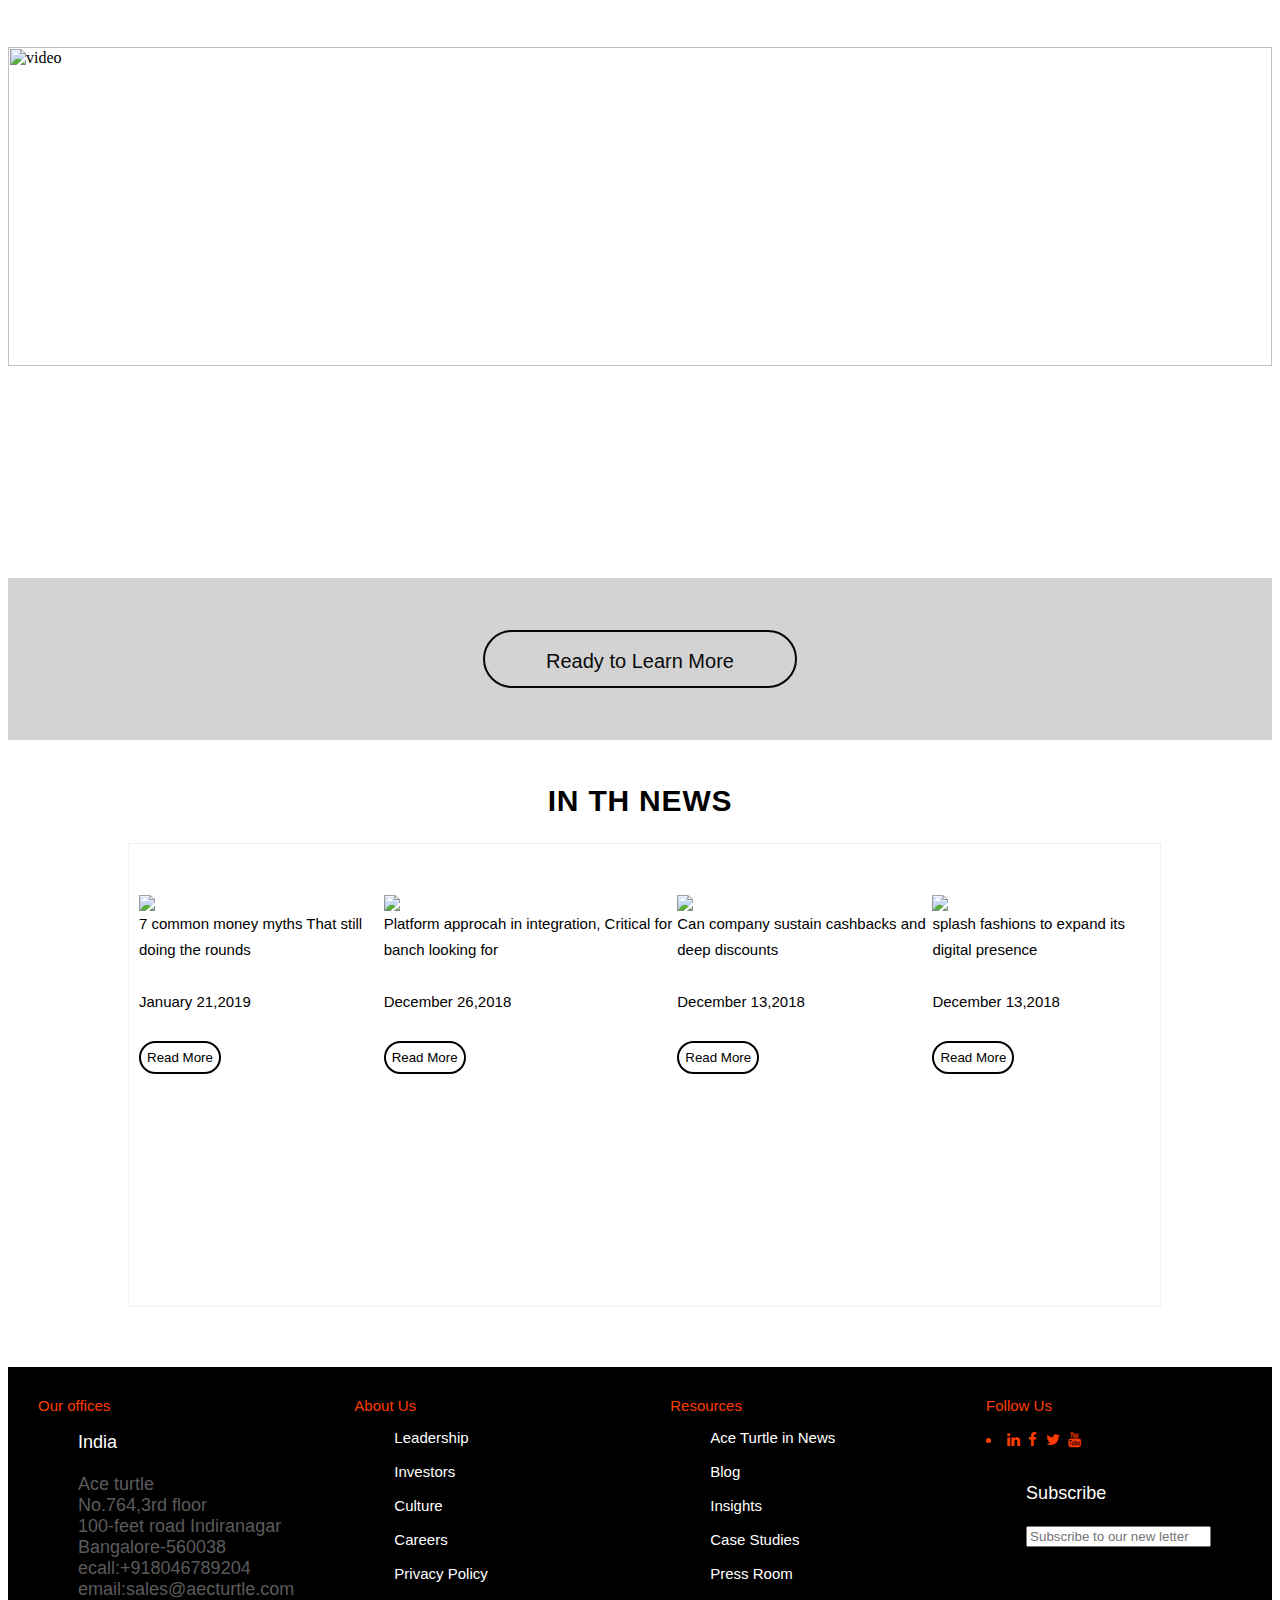
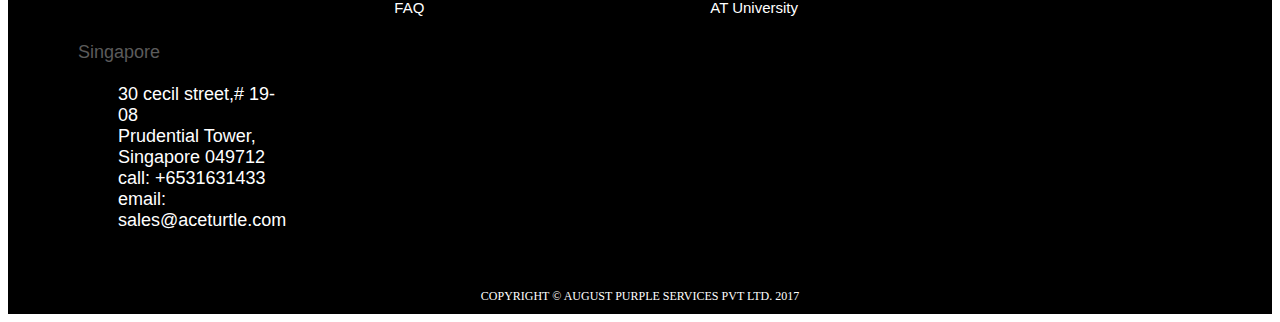
==== commit 903b06ec: "commit7 with added comments" ====
--- a/omni.html
+++ b/omni.html
@@ -1,160 +1,246 @@
 <html>
+<!-- Header Tag -->
 <head>
-<!-- Header Tag -->
+<!-- Title of page -->
 <title>OmniChannel eCommerce</title>
-<link rel="stylesheet" href="style.css"/>
-<link rel="stylesheet" href="https://cdnjs.cloudflare.com/ajax/libs/font-awesome/4.7.0/css/font-awesome.min.css">
+
+<!-- Including External css file -->
+         <link rel="stylesheet" href="style.css"/>
+<!-- Css File for Icon -->
+         <link rel="stylesheet" href="https://cdnjs.cloudflare.com/ajax/libs/font-awesome/4.7.0/css/font-awesome.min.css">
+          
 </head>
+
 <body>
+<!-- Navigation Bar -->
+<!-- "nav" Class used for Navigation Bar -->
 <div class="nav">
-<img  class="logo_img" src="https://www.aceturtle.com/wp-content/uploads/2017/12/aceturtle-logo3.png">
-<a class="nav-link" href="About.html" >Company</a>
-<a class="nav-link" href="platforms.html">Platform</a>
-<a class="nav-link" href="Solution.html"> Solution</a>
-<a class="nav-link" href="clietns.html">Our Clients</a>
-<a class="nav-link" href="connect.html">atConnect</a>
-<a class="nav-link"  href="resources.html">Resources</a>
-<button type="button" class="cbut"><i class="fa fa-phone" style="font-size:16px;color:white"></i>&nbspContact Us</button>
-<a class="icon"><i class="fa fa-bars"></i></a>
+
+<!-- "logo_img" class used for logo -->
+          <img  class="logo_img" src="https://www.aceturtle.com/wp-content/uploads/2017/12/aceturtle-logo3.png">
+		  <!-- Navigation bar menus -->
+		               <!-- "nav-link" used for a tag" -->
+                       <a class="nav-link" href="About.html" >Company</a>
+                       <a class="nav-link" href="platforms.html">Platform</a>
+                       <a class="nav-link" href="Solution.html"> Solution</a>
+                       <a class="nav-link" href="clietns.html">Our Clients</a>
+                       <a class="nav-link" href="connect.html">atConnect</a>
+                       <a class="nav-link"  href="resources.html">Resources</a>
+                       <button type="button" class="cbut"><i class="fa fa-phone" style="font-size:16px;color:white"></i>&nbspContact Us</button>
+                       <a class="icon"><i class="fa fa-bars"></i></a>
 </div>
-<img src="https://www.aceturtle.com/wp-content/uploads/2018/02/1_opti.jpg" width="1280px" height="720px"/>
-<div class="div">
-<p class="p1" align="center"><b>SOLUTIONS THAT HELP YOU DELIVER A SEAMLESS<br><br>
-OMNICHANNEL CUSTOMER EXPERIENCE</b></p>
-<br><br>
+<!--End of Navigation Bar -->
+
+<!-- Image Display -->
+             <img class="org_img" src="https://www.aceturtle.com/wp-content/uploads/2018/02/1_opti.jpg" width="1280px" height="720px"/>
+			 <!-- alternative image displaying when only mobile view -->
+			 <img class="alt" src="alternate.jpeg">
+			 
+<!-- "div class used for Content1 -->			 
+         <div class="div">
+		              <!-- "p1" class used for header alignment in content1 -->
+                            <p class="p1" align="center"><b>SOLUTIONS THAT HELP YOU DELIVER A SEAMLESS<br><br>
+                            OMNICHANNEL CUSTOMER EXPERIENCE</b></p>
+                            <br><br>
+						<!-- End of Content1 header -->
+
+<!-- "row_1" class used for content1 body -->						
 <div class="row_1">
 
-<div class="div_1">
-
-
-<h5><i class="qode_icon_font_awesome fa fa-shopping-bag qode_iwt_icon_element" style="color: #ff3d00;"></i>&nbsp&nbspOmnichannel Solutions</h5>
-<p class="p2">
-Increase your sales across multi retail channels<br></p>
-<button class="but1">Learn More</button>
-</div>
-
-
-<div class="div_2">
-
-<h5><i class="qode_icon_font_awesome fa fa-shopping-cart qode_iwt_icon_element" style="color: #ff3d00"></i>&nbsp&nbspMarketplace Solutions</h5>
-<p class="p2">
-Sell to more customers on online marketplace websites<br></p>
-<button class="but1">Learn More</button>
-</div>
-
-
-<div class="div_3">
-
-<h5><i class="qode_icon_font_awesome fa fa-globe qode_iwt_icon_element" style="color: #ff3d00"></i>&nbsp&nbspCross Border eCommerce</h5>
-<p class="p2">
-
-Explore limitless opportunities with our global B2C eCommerce solutions<br></p>
-<button class="but1">Learn More</button>
-</div>
-
-</div>
-</div><br>
-<p align="center" class="p1">
-<b> Our Clients</b></p><br>
+<!-- "div_1" class used for content alignments -->
+           <div class="div_1">
+		                      <!-- h5 tag for body headline -->
+                                     <h5><i class="qode_icon_font_awesome fa fa-shopping-bag qode_iwt_icon_element" style="color: #ff3d00;"></i>&nbsp&nbspOmnichannel Solutions</h5>
+							 
+							 <!-- "p2" class text arrangements in body content -->
+                                      <p class="p2">
+                                                   Increase your sales across multi retail channels<br></p>
+												   <!-- "but1" class button decoration in content1 -->
+                                                         <button class="but1">Learn More</button>
+             </div>
+
+<!-- another division in content1 -->
+             <div class="div_2">
+                       <!-- h5 tag for body headline -->
+                                <h5><i class="qode_icon_font_awesome fa fa-shopping-cart qode_iwt_icon_element" style="color: #ff3d00"></i>&nbsp&nbspMarketplace Solutions</h5>
+								
+								<!-- "p2" class text arrangements in body content -->
+                                       <p class="p2">
+                                                       Sell to more customers on online marketplace websites<br></p>
+													   <!-- "but1" class button decoration in content1 -->
+                                                       <button class="but1">Learn More</button>
+              </div>
+
+<!-- another division in content1 -->
+               <div class="div_3">
+                        <!-- h5 tag for body headline -->
+                                  <h5><i class="qode_icon_font_awesome fa fa-globe qode_iwt_icon_element" style="color: #ff3d00"></i>&nbsp&nbspCross Border eCommerce</h5>
+								  
+								  <!-- "p2" class text arrangements in body content -->
+                                          <p class="p2">
+                                                        Explore limitless opportunities with our global B2C eCommerce solutions<br></p>
+														 <!-- "but1" class button decoration in content1 -->
+                                                         <button class="but1">Learn More</button>
+                </div>
+				<!-- End of Content1 -->
+
+</div> <!-- "div" class Ends -->
+</div><!-- "row_1" class Ends -->
+
+<br>
+
+<!-- Next Content ! It contains Images -->
+
+<!-- "p1" class used for header in content2 -->
+             <p align="center" class="p1">
+                             <b> Our Clients</b></p><br>
+							 
+<!-- conent2 of body starts -->	
+<!--"row_2" class used for Image alignments -->						 
 <div class="row_2">
-<img  class="ban1" src="https://www.aceturtle.com/wp-content/uploads/2017/11/22-1.jpg" alt="fossil" >
-<img class="ban1" src="https://www.aceturtle.com/wp-content/uploads/2018/03/puma_onhover.jpg" alt="puma">
-<img class="ban1" src="https://www.aceturtle.com/wp-content/uploads/2017/11/36.jpg" alt="logo">
-<img class="ban1" src="https://www.aceturtle.com/wp-content/uploads/2018/03/max_onhover.jpg" alt="logo">
-</div>
+                                 <!--"ban1" class used for Image size alignments -->
+                                 <img  class="ban1" src="https://www.aceturtle.com/wp-content/uploads/2017/11/22-1.jpg" alt="fossil" >
+                                 <img class="ban1" src="https://www.aceturtle.com/wp-content/uploads/2018/03/puma_onhover.jpg" alt="puma">
+                                 <img class="ban1" src="https://www.aceturtle.com/wp-content/uploads/2017/11/36.jpg" alt="logo">
+                                 <img class="ban1" src="https://www.aceturtle.com/wp-content/uploads/2018/03/max_onhover.jpg" alt="logo">								 
+</div><!-- End of "row_2" class -->
+<!--Content2 Ends -->
+
 <br><br><br>
-<img class="vidimg" src="https://www.aceturtle.com/wp-content/uploads/2018/02/video_new_opti.jpg" alt="video" width="100%" height="60%">
+
+<!-- content3 -->
+<!-- Displaying Video Image -->
+<!--"vidimg" class used for image alignments -->
+                   <img class="vidimg" src="https://www.aceturtle.com/wp-content/uploads/2018/02/video_new_opti.jpg" alt="video" width="100%" height="60%">
+				   
+<!-- Content3 Includes Button -->			
+<!-- class "viddown" for Button Background -->	   
 <div class="viddown">
 <br><br>
-<p align="center">
-<button class="but2">Ready to Learn More</button></p>
+<!-- Button alignments used class but1 -->
+                      <p align="center"><!-- Centarize Button -->
+                              <button class="but2">Ready to Learn More</button></p>
+                                <br><br>
+</div><!-- End of Viddown Class -->
+<!-- Content 3 ends -->
+
+<br>
+
+<!-- Content 4 Starts -->
+<!-- Content 4 Header -->
+<p align="center" class="p1">In th News</p> <!-- "p1" for alignments in content4 headline -->
+
+<!-- Content 4 Body starts -->
+<!-- "Index-gallery" class used for Content 4 alignments -->
+<div id="index-gallery">
+              <!-- It Contains Image followed by a tag and button -->
+                             <p class="p3"><!-- "p3" for alignments "p" tag contains images, a tag and one button-->
+							                  <img src="https://www.aceturtle.com/wp-content/uploads/2019/01/ET-Wealth_Logo.png" ><br><!--Image -->
+											  <!-- "news" class for anchor tag alignments -->
+                                               <a class="news" href="https://economictimes.indiatimes.com/wealth/plan/7-common-money-myths-that-are-still-doing-the-rounds/articleshow/67598157.cms">7 common money myths That  still doing the rounds<br><br>
+January 21,2019 </a><!-- end of a tag -->
 <br><br>
-</div><br>
-<p align="center" class="p1">In th News</p>
-<div id="index-gallery">
-
-<p class="p3">
-
-<img src="https://www.aceturtle.com/wp-content/uploads/2019/01/ET-Wealth_Logo.png" ><br>
-
-<a class="news" href="https://economictimes.indiatimes.com/wealth/plan/7-common-money-myths-that-are-still-doing-the-rounds/articleshow/67598157.cms">7 common money myths That  still doing the rounds<br><br>
-January 21,2019 
-</a><br><br><button class="but1"> Read More</button>
-</p>
-<p class="p3">
-
-<img src="https://www.aceturtle.com/wp-content/uploads/2018/05/ETRetail_news.jpg"><br>
-<a class="news" href="https://retail.economictimes.indiatimes.com/re-tales/platform-approach-in-integration-critical-for-brands-looking-for-omnichannel-success/3385">Platform approcah in integration, Critical for banch looking for<br><br>December 26,2018</a>
-<br><br><button class="but1"> Read More</button></p>
-<p class="p3"><img src="https://www.aceturtle.com/wp-content/uploads/2018/12/The-Economic-Times_PressLogo.jpg" ><br>
-<a class="news" href="https://economictimes.indiatimes.com/industry/services/retail/will-cashbacks-amd-deep-discounts-to-lure-customers-sustain/articleshow/67034731.cms">Can company sustain cashbacks and deep discounts<br><br>December 13,2018</a>
-<br><br><button class="but1"> Read More</button></p>
-<p class="p3"><img src="https://www.aceturtle.com/wp-content/uploads/2018/05/indian-retailer-1.jpg"><br>
-<a class="news" href="https://www.indianretailer.com/news/Splash-Fashions-to-expand-its-digital-presence.n9168/">splash fashions to expand its digital presence<br><br>December 13,2018</a><br><br><button class="but1"> Read More</button></p>
-
-</div>
-
+                                               <button class="but1"> Read More</button><!-- but1 class for button decoration -->
+                             </p>
+
+                             <p class="p3"><!-- "p3" for alignments "p" tag contains images, a tag and one button-->
+                                             <img src="https://www.aceturtle.com/wp-content/uploads/2018/05/ETRetail_news.jpg"><br><!--Image -->
+											 <!-- "news" class for anchor tag alignments -->
+                                             <a class="news" href="https://retail.economictimes.indiatimes.com/re-tales/platform-approach-in-integration-critical-for-brands-looking-for-omnichannel-success/3385">Platform approcah in integration, Critical for banch looking for<br><br>December 26,2018</a><!-- end of a tag -->
+<br><br>                                <button class="but1"> Read More</button><!-- but1 class for button decoration -->
+                              </p>
+
+
+                             <p class="p3">
+							 
+							            <img src="https://www.aceturtle.com/wp-content/uploads/2018/12/The-Economic-Times_PressLogo.jpg" ><br><!--Image -->
+										<!-- "news" class for anchor tag alignments -->
+                                        <a class="news" href="https://economictimes.indiatimes.com/industry/services/retail/will-cashbacks-amd-deep-discounts-to-lure-customers-sustain/articleshow/67034731.cms">Can company sustain cashbacks and deep discounts<br><br>December 13,2018</a><!-- end of a tag -->
+<br><br>                           <button class="but1"> Read More</button><!-- but1 class for button decoration -->
+                             </p>
+
+                           <p class="p3">
+						                   <img src="https://www.aceturtle.com/wp-content/uploads/2018/05/indian-retailer-1.jpg"><br><!--Image -->
+										   <!-- "news" class for anchor tag alignments -->
+                                           <a class="news" href="https://www.indianretailer.com/news/Splash-Fashions-to-expand-its-digital-presence.n9168/">splash fashions to expand its digital presence<br><br>December 13,2018</a><!-- end of a tag -->
+<br><br>										   <button class="but1"> Read More</button><!-- but1 class for button decoration -->
+                             </p>
+
+</div><!-- Index-gallery class Ends -->
+<!-- Content 4 Ends -->
+
+<!-- Footer Starts -->
+<!-- "mainfoot" class for whole footer alignments -->
 <div class="mainfoot">
-<div class="footer">
-Our offices
+                    <!-- "footer class for footer divison arrangements -->
+                    <div class="footer">
+                                     Our offices
+                                                <br>
+												
+                                           <ul class="foo1"><!-- "foo1" class for arrangements of unordered list -->
+                                                 <li>India</li><br>
+                                                 <li>Ace turtle</li> 
+                                                 <li> No.764,3rd floor</il>
+                                                 <li>100-feet road Indiranagar</il>
+                                                 <li> Bangalore-560038</li>
+                                                 <li> ecall:+918046789204</li>
+                                                 <li>email:sales@aecturtle.com</li>
+                                                 <br><br>
+                                                 Singapore
+                                                 <br><br>
+                                            <ul class="foo2"><!-- "foo2" class for arrangements of unordered list text color changed -->
+                                                  <li>30 cecil street,# 19-08</li>
+                                                  <li>Prudential Tower,</li>
+                                                  <li> Singapore 049712</il>
+                                                  <li>call: +6531631433</il>
+                                                  <li> email: sales@aceturtle.com</li>
+                                            </ul>
+                     </div><!-- End of footer class-->
+				   
+                       <div class="footer">
+                                                  About Us
+                                                  <br>
+                                             <ul class="foo2"><!-- "foo2" class for arrangements of unordered list-->
+                                             <li>Leadership</li><br>
+                                             <li>Investors</li><br>
+                                             <li>Culture</li><br>
+                                             <li> Careers</li><br>
+                                             <li> Privacy Policy</li><br>
+                                              <li> FAQ</li>
+                                        </ul>
+                        </div>
+						
+                        <div class="footer">
+                                             Resources
+                                             <br>
+                                            <ul class="foo2"><!-- "foo2" class for arrangements of unordered list -->
+                                            <li>Ace Turtle in News</li><br>
+                                            <li>Blog</li><br>
+                                            <li> Insights</li><br>
+                                            <li>Case Studies</li><br>
+                                            <li> Press Room</li><br>
+                                            <li> AT University</li></ul>
+                         </div>
+						 
+						 <div class="footer">
+                                             Follow Us<br><br>
+                                             <li>
+											 <!-- Icons for Twitter, fb, youtube -->
+											 <i class="qode_icon_font_awesome fa fa-linkedin " style=""></i>&nbsp
+                                             <i class="qode_icon_font_awesome fa fa-facebook " style=""></i>&nbsp
+                                             <i class="qode_icon_font_awesome fa fa-twitter " style=""></i>&nbsp
+                                             <i class="qode_icon_font_awesome fa fa-youtube " style=""></i>
+											 </li>
 <br>
-<ul class="foo1">
-<li>India</li><br>
-<li>Ace turtle</li>
-<li> No.764,3rd floor</il>
-<li>100-feet road Indiranagar</il>
-<li> Bangalore-560038</li>
-<li> ecall:+918046789204</li>
-<li>email:sales@aecturtle.com</li>
-<br><br>
-Singapore
-<br><br>
-<ul class="foo2">
-<li>30 cecil street,# 19-08</li>
-<li>Prudential Tower,</li>
-<li> Singapore 049712</il>
-<li>call: +6531631433</il>
-<li> email: sales@aceturtle.com</li>
-</ul>
-</div>
-<div class="footer">
-About Us
-<br>
-<ul class="foo2">
-<li>Leadership</li><br>
-<li>Investors</li><br>
-<li>Culture</li><br>
-<li> Careers</li><br>
-<li> Privacy Policy</li><br>
-<li> FAQ</li>
-</ul>
-</div>
-<div class="footer">
-Resources
-<br>
-<ul class="foo2">
-<li>Ace Turtle in News</li><br>
-<li>Blog</li><br>
-<li> Insights</li><br>
-<li>Case Studies</li><br>
-<li> Press Room</li><br>
-<li> AT University</li></ul>
-</div>
-<div class="footer">
-Follow Us<br><br>
-<li><i class="qode_icon_font_awesome fa fa-linkedin " style=""></i>&nbsp
-<i class="qode_icon_font_awesome fa fa-facebook " style=""></i>&nbsp
-<i class="qode_icon_font_awesome fa fa-twitter " style=""></i>&nbsp
-<i class="qode_icon_font_awesome fa fa-youtube " style=""></i></li>
-<br>
-<ul class="foo1">
-<li>Subscribe</li>
-<br>
-<li><input type="text" name="user" placeholder="Subscribe to our new letter"></li>
-
-</ul>
-</div>
-</div>
-<div class="textwidget">COPYRIGHT © AUGUST PURPLE SERVICES PVT LTD. 2017</div>
-</body>
-</html>+
+                                             <ul class="foo1"><!-- "foo1" class for arrangements of unordered list -->
+                                                  <li>Subscribe</li>
+<br>                                            <!-- Input Box -->
+                                                   <li><input type="text" name="user" placeholder="Subscribe to our new letter"></li>
+                                             </ul>
+                         </div>
+</div><!--End of "mainfoot" class -->
+                                             <!-- "textwidget" used for final footer decoration -->
+                                             <div class="textwidget">COPYRIGHT © AUGUST PURPLE SERVICES PVT LTD. 2017</div>
+</body><!-- End of body -->
+</html><!-- End of html -->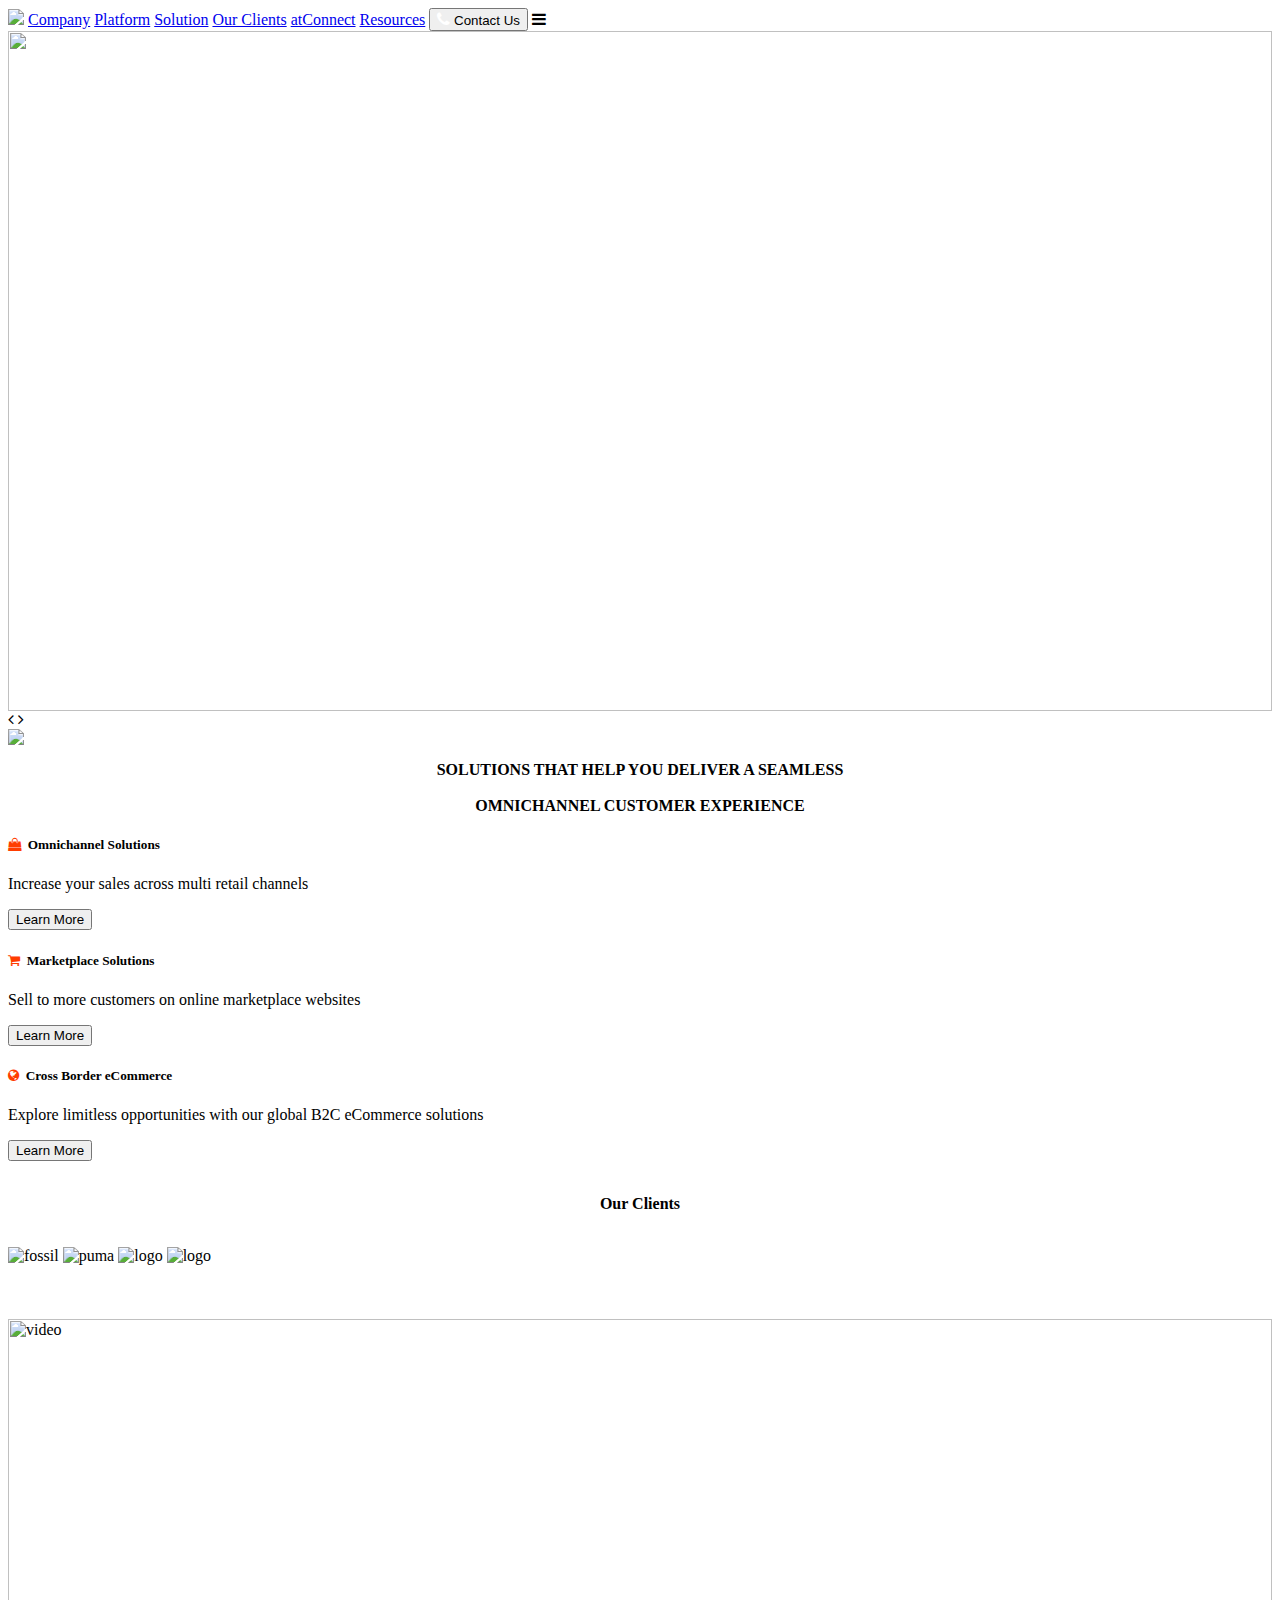
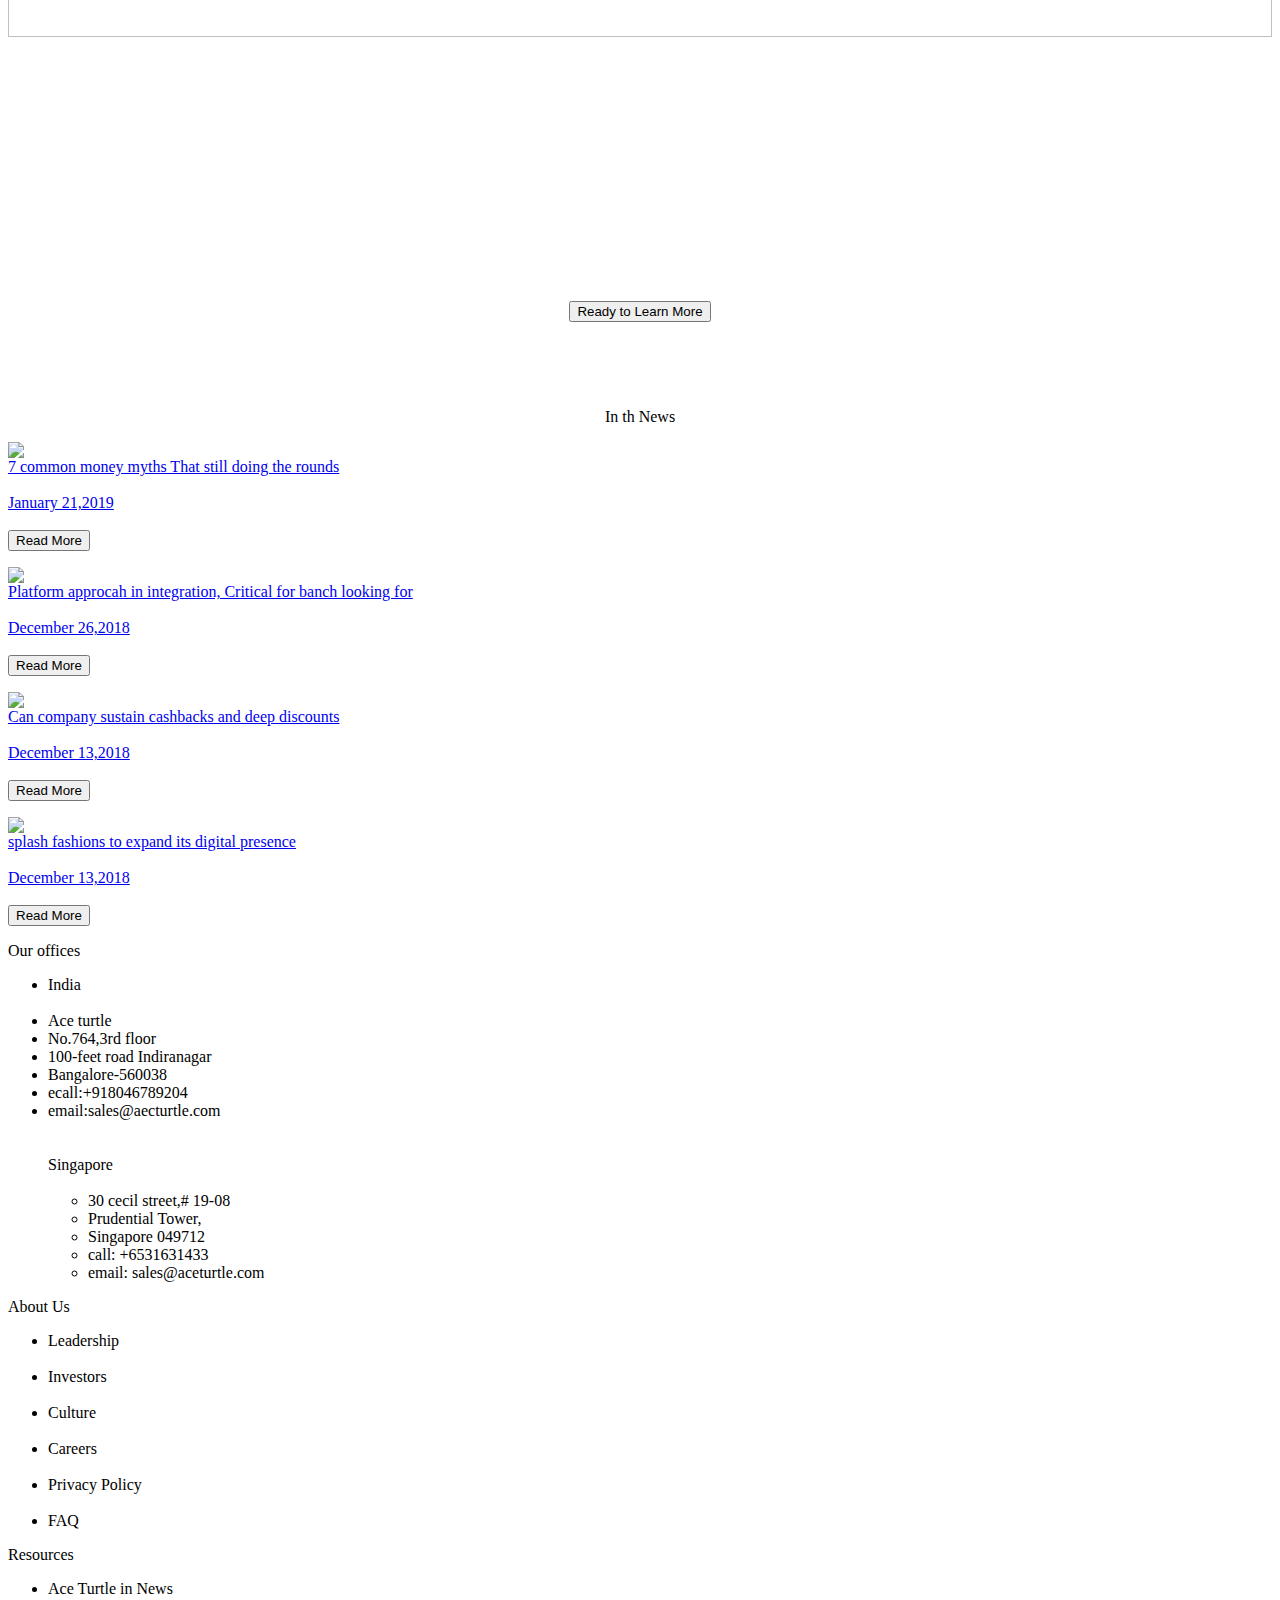
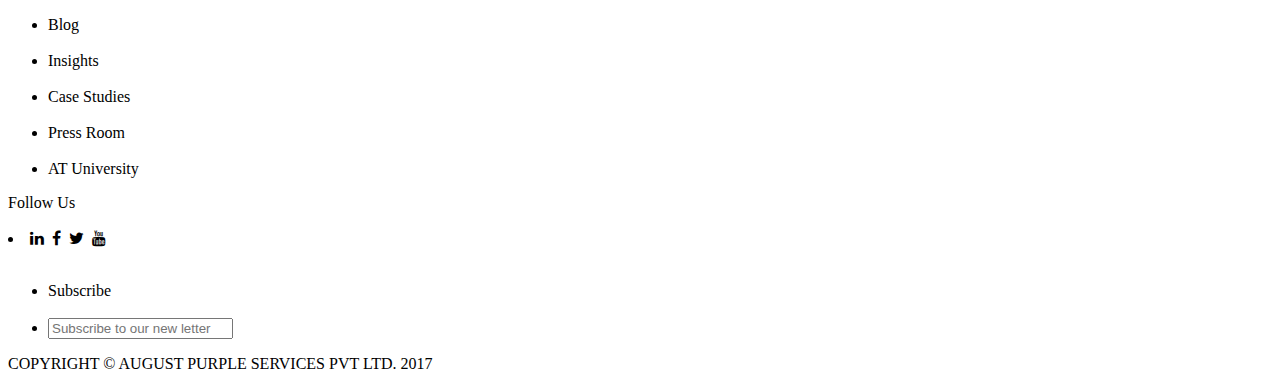
==== commit fc6af736: "HomepageFull" ====
--- a/omni.html
+++ b/omni.html
@@ -1,16 +1,16 @@
 <html>
+<meta name="viewport" content="width=device-width, initial-scale=1.0">
 <!-- Header Tag -->
+
 <head>
 <!-- Title of page -->
 <title>OmniChannel eCommerce</title>
 
 <!-- Including External css file -->
-         <link rel="stylesheet" href="style.css"/>
+         <link rel="stylesheet" href="style1.css"/>
 <!-- Css File for Icon -->
          <link rel="stylesheet" href="https://cdnjs.cloudflare.com/ajax/libs/font-awesome/4.7.0/css/font-awesome.min.css">
-          
 </head>
-
 <body>
 <!-- Navigation Bar -->
 <!-- "nav" Class used for Navigation Bar -->
@@ -20,7 +20,7 @@
           <img  class="logo_img" src="https://www.aceturtle.com/wp-content/uploads/2017/12/aceturtle-logo3.png">
 		  <!-- Navigation bar menus -->
 		               <!-- "nav-link" used for a tag" -->
-                       <a class="nav-link" href="About.html" >Company</a>
+                       <a href="#" class="nav-link" >Company</a>
                        <a class="nav-link" href="platforms.html">Platform</a>
                        <a class="nav-link" href="Solution.html"> Solution</a>
                        <a class="nav-link" href="clietns.html">Our Clients</a>
@@ -32,16 +32,77 @@
 <!--End of Navigation Bar -->
 
 <!-- Image Display -->
-             <img class="org_img" src="https://www.aceturtle.com/wp-content/uploads/2018/02/1_opti.jpg" width="1280px" height="720px"/>
+             <img class="org_img" src="https://www.aceturtle.com/wp-content/uploads/2018/02/1_opti.jpg" width="100%" height="680px"/>
+			 <img class="org_img" src="https://www.aceturtle.com/wp-content/uploads/2018/02/2_opti.jpg" width="100%" height="680px"/>
+			 <img class="org_img" src="https://www.aceturtle.com/wp-content/uploads/2018/02/3_opti.jpg" width="100%" height="680px"/>
+			 <img class="org_img" src="https://www.aceturtle.com/wp-content/uploads/2018/07/Albus-home-page-banner-min_updated.jpg" width="100%" height="680px"/>
+			 <!-- button for slideshow -->
+			 <div class="no">
+			 <i class="fa fa-angle-left" id="prev" onclick="plusSlides(-1)" style="color: rgb(0, 0, 0);"></i>
+			 <i class="fa fa-angle-right" id="next" onclick="plusSlides(1)" style="color: rgb(0, 0, 0);"></i>
+			 </div>
+          		    <div align="center" style="background-color:lightgray;">
+              <span class="dot" onclick="currentSlide(1)"></span> 
+              <span class="dot" onclick="currentSlide(2)"></span> 
+             <span class="dot" onclick="currentSlide(3)"></span> 
+			 <span class="dot" onclick="currentSlide(4)"></span> 
+			 </div>
+         
+			 <!-- include Javascript for slideshow-->
+			 <script>
+                 var slideIndex = 1;
+                 showSlides(slideIndex);
+				 var myIndex = 0;
+                 carousel();
+                 <!-- Forward slide -->
+                 function plusSlides(n) {
+                 showSlides(slideIndex += n);
+                 }
+                 <!-- Current slide -->
+                function currentSlide(n) {
+                showSlides(slideIndex = n);
+                 }
+
+                function showSlides(n) {
+                var i;
+                var slides = document.getElementsByClassName("org_img");
+                var dots = document.getElementsByClassName("dot");
+                if (n > slides.length) {slideIndex = 1}    
+                if (n < 1) {slideIndex = slides.length}
+               for (i = 0; i < slides.length; i++) {
+               slides[i].style.display = "none";  
+               }
+               for (i = 0; i < dots.length; i++) {
+               dots[i].className = dots[i].className.replace(" active", "");
+               }
+              slides[slideIndex-1].style.display = "block";  
+              dots[slideIndex-1].className += " active";
+               }
+			   <!-- Automatic slide transition -->
+			   var myIndex = 0;
+                carousel();
+
+                   function carousel() {
+                   var i;
+                   var x = document.getElementsByClassName("org_img");
+                  for (i = 0; i < x.length; i++) {
+                  x[i].style.display = "none";  
+                   }
+                   myIndex++;
+                  if (myIndex > x.length) {myIndex = 1}    
+                  x[myIndex-1].style.display = "block";  
+                  setTimeout(carousel, 1500); }
+				  
+              </script>
 			 <!-- alternative image displaying when only mobile view -->
-			 <img class="alt" src="alternate.jpeg">
+			 <img class="alt" src="alt.jpg">
 			 
 <!-- "div class used for Content1 -->			 
          <div class="div">
 		              <!-- "p1" class used for header alignment in content1 -->
                             <p class="p1" align="center"><b>SOLUTIONS THAT HELP YOU DELIVER A SEAMLESS<br><br>
                             OMNICHANNEL CUSTOMER EXPERIENCE</b></p>
-                            <br><br>
+                            
 						<!-- End of Content1 header -->
 
 <!-- "row_1" class used for content1 body -->						
@@ -92,16 +153,16 @@
 <!-- Next Content ! It contains Images -->
 
 <!-- "p1" class used for header in content2 -->
-             <p align="center" class="p1">
+             <p align="center" class="p1" id="c2">
                              <b> Our Clients</b></p><br>
 							 
 <!-- conent2 of body starts -->	
 <!--"row_2" class used for Image alignments -->						 
 <div class="row_2">
                                  <!--"ban1" class used for Image size alignments -->
-                                 <img  class="ban1" src="https://www.aceturtle.com/wp-content/uploads/2017/11/22-1.jpg" alt="fossil" >
-                                 <img class="ban1" src="https://www.aceturtle.com/wp-content/uploads/2018/03/puma_onhover.jpg" alt="puma">
-                                 <img class="ban1" src="https://www.aceturtle.com/wp-content/uploads/2017/11/36.jpg" alt="logo">
+                                 <img id="i1" class="ban1" src="https://www.aceturtle.com/wp-content/uploads/2017/11/22-1.jpg" alt="fossil" >
+                                 <img id="i2" class="ban1" src="https://www.aceturtle.com/wp-content/uploads/2018/03/puma_onhover.jpg" alt="puma">
+                                 <img id="i3" class="ban1" src="https://www.aceturtle.com/wp-content/uploads/2017/11/36.jpg" alt="logo">
                                  <img class="ban1" src="https://www.aceturtle.com/wp-content/uploads/2018/03/max_onhover.jpg" alt="logo">								 
 </div><!-- End of "row_2" class -->
 <!--Content2 Ends -->
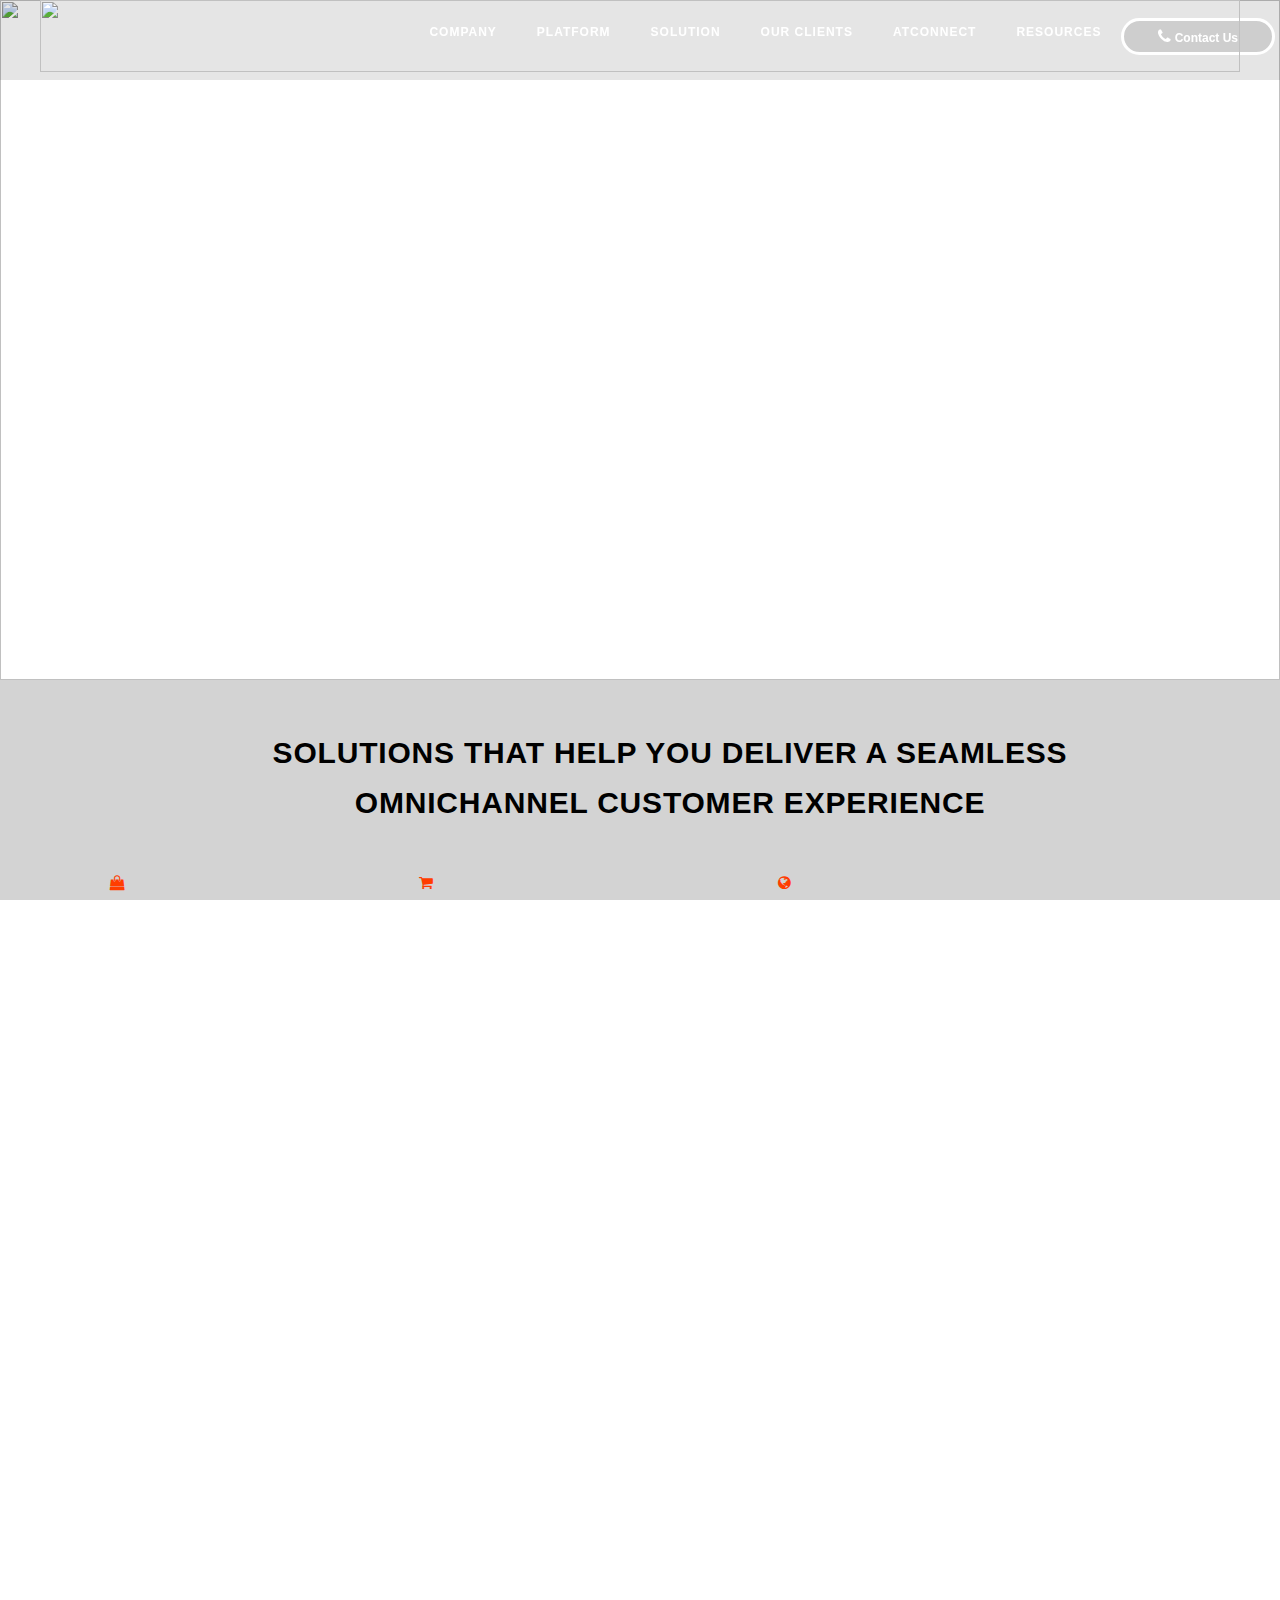
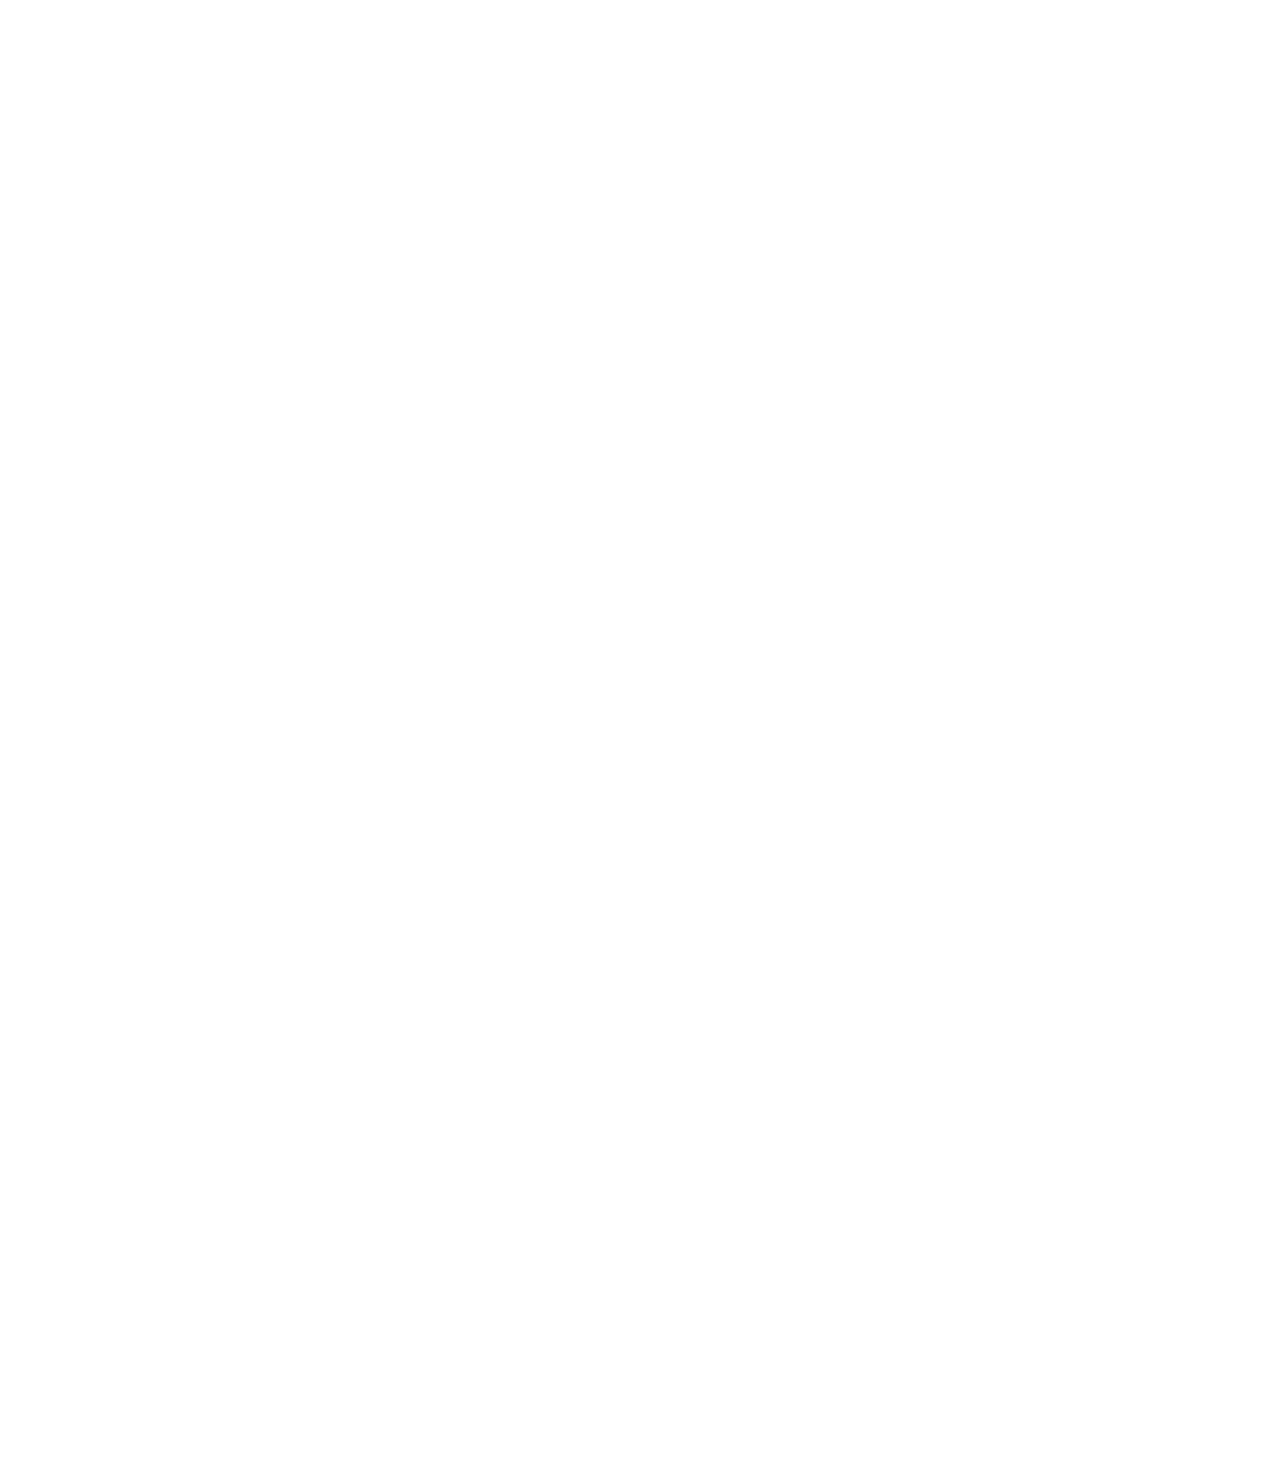
==== commit 5f1b8bd7: "Homepage" ====
--- a/omni.html
+++ b/omni.html
@@ -7,7 +7,15 @@
 <title>OmniChannel eCommerce</title>
 
 <!-- Including External css file -->
-         <link rel="stylesheet" href="style1.css"/>
+         <link rel="stylesheet" href="less/view.css"/>
+         <link rel="stylesheet" href="less/navigation.css"/>
+		 <link rel="stylesheet" href="less/slides.css"/>
+		 <link rel="stylesheet" href="less/container.css"/>
+		 <link rel="stylesheet" href="less/imgseries.css"/>
+		 <link rel="stylesheet" href="less/videocontainer.css"/>
+		 <link rel="stylesheet" href="less/news.css"/>
+		 <link rel="stylesheet" href="less/footer.css"/>
+		 <link rel="stylesheet" href="less/copyrights.css"/>
 <!-- Css File for Icon -->
          <link rel="stylesheet" href="https://cdnjs.cloudflare.com/ajax/libs/font-awesome/4.7.0/css/font-awesome.min.css">
 </head>
@@ -32,6 +40,7 @@
 <!--End of Navigation Bar -->
 
 <!-- Image Display -->
+<div class="slide">
              <img class="org_img" src="https://www.aceturtle.com/wp-content/uploads/2018/02/1_opti.jpg" width="100%" height="680px"/>
 			 <img class="org_img" src="https://www.aceturtle.com/wp-content/uploads/2018/02/2_opti.jpg" width="100%" height="680px"/>
 			 <img class="org_img" src="https://www.aceturtle.com/wp-content/uploads/2018/02/3_opti.jpg" width="100%" height="680px"/>
@@ -40,7 +49,7 @@
 			 <div class="no">
 			 <i class="fa fa-angle-left" id="prev" onclick="plusSlides(-1)" style="color: rgb(0, 0, 0);"></i>
 			 <i class="fa fa-angle-right" id="next" onclick="plusSlides(1)" style="color: rgb(0, 0, 0);"></i>
-			 </div>
+			 </div>			 
           		    <div align="center" style="background-color:lightgray;">
               <span class="dot" onclick="currentSlide(1)"></span> 
               <span class="dot" onclick="currentSlide(2)"></span> 
@@ -95,53 +104,63 @@
 				  
               </script>
 			 <!-- alternative image displaying when only mobile view -->
-			 <img class="alt" src="alt.jpg">
-			 
+			 <img class="alt" src="images/alt.jpg">
+</div>
 <!-- "div class used for Content1 -->			 
          <div class="div">
-		              <!-- "p1" class used for header alignment in content1 -->
+		            <!-- "p1" class used for header alignment in content1 -->
                             <p class="p1" align="center"><b>SOLUTIONS THAT HELP YOU DELIVER A SEAMLESS<br><br>
                             OMNICHANNEL CUSTOMER EXPERIENCE</b></p>
-                            
-						<!-- End of Content1 header -->
 
 <!-- "row_1" class used for content1 body -->						
 <div class="row_1">
-
+                               
 <!-- "div_1" class used for content alignments -->
            <div class="div_1">
+		                     <div class="divid1">
 		                      <!-- h5 tag for body headline -->
-                                     <h5><i class="qode_icon_font_awesome fa fa-shopping-bag qode_iwt_icon_element" style="color: #ff3d00;"></i>&nbsp&nbspOmnichannel Solutions</h5>
-							 
+                                     <h5><i class="qode_icon_font_awesome fa fa-shopping-bag qode_iwt_icon_element" style="color: #ff3d00"></i>&nbsp</h5>
+									 OmniChannel Solutions
+									 </div>
+							 <div class="sample">
 							 <!-- "p2" class text arrangements in body content -->
                                       <p class="p2">
                                                    Increase your sales across multi retail channels<br></p>
 												   <!-- "but1" class button decoration in content1 -->
                                                          <button class="but1">Learn More</button>
+				             </div>										 
              </div>
 
 <!-- another division in content1 -->
              <div class="div_2">
                        <!-- h5 tag for body headline -->
-                                <h5><i class="qode_icon_font_awesome fa fa-shopping-cart qode_iwt_icon_element" style="color: #ff3d00"></i>&nbsp&nbspMarketplace Solutions</h5>
-								
+					   <div class="divid1">
+                                <h5><i class="qode_icon_font_awesome fa fa-shopping-cart qode_iwt_icon_element" style="color: #ff3d00"></i>&nbsp</h5>
+								Marketplace Solutions
+								</div>
+								<div class="sample">
 								<!-- "p2" class text arrangements in body content -->
                                        <p class="p2">
                                                        Sell to more customers on online marketplace websites<br></p>
 													   <!-- "but1" class button decoration in content1 -->
                                                        <button class="but1">Learn More</button>
+													   </div>
               </div>
 
 <!-- another division in content1 -->
-               <div class="div_3">
-                        <!-- h5 tag for body headline -->
-                                  <h5><i class="qode_icon_font_awesome fa fa-globe qode_iwt_icon_element" style="color: #ff3d00"></i>&nbsp&nbspCross Border eCommerce</h5>
-								  
+               <div class="div_3">  
+                      <!-- h5 tag for body headline -->
+					  <div class="divid1">
+                                  <h5><i class="qode_icon_font_awesome fa fa-globe qode_iwt_icon_element" style="color: #ff3d00"></i>&nbsp</h5>
+								  Cross Border eCommerce
+								  </div>
+								  <div class="sample">
 								  <!-- "p2" class text arrangements in body content -->
                                           <p class="p2">
                                                         Explore limitless opportunities with our global B2C eCommerce solutions<br></p>
 														 <!-- "but1" class button decoration in content1 -->
                                                          <button class="but1">Learn More</button>
+														 </div>
                 </div>
 				<!-- End of Content1 -->
 
@@ -172,11 +191,8 @@
 <!-- content3 -->
 <!-- Displaying Video Image -->
 <!--"vidimg" class used for image alignments -->
-                   <img class="vidimg" src="https://www.aceturtle.com/wp-content/uploads/2018/02/video_new_opti.jpg" alt="video" width="100%" height="60%">
-				   
-<!-- Content3 Includes Button -->			
-<!-- class "viddown" for Button Background -->	   
-<div class="viddown">
+<div class="video">
+                   <img class="vidimg" src="https://www.aceturtle.com/wp-content/uploads/2018/02/video_new_opti.jpg" alt="video" width="100%" height="50%">
 <br><br>
 <!-- Button alignments used class but1 -->
                       <p align="center"><!-- Centarize Button -->
@@ -184,29 +200,31 @@
                                 <br><br>
 </div><!-- End of Viddown Class -->
 <!-- Content 3 ends -->
+</div>
 
 <br>
 
 <!-- Content 4 Starts -->
 <!-- Content 4 Header -->
-<p align="center" class="p1">In th News</p> <!-- "p1" for alignments in content4 headline -->
+<div class="content4" width="100%" height="100%">
+<p align="center" class="p4">In the News</p> <!-- "p1" for alignments in content4 headline -->
 
 <!-- Content 4 Body starts -->
 <!-- "Index-gallery" class used for Content 4 alignments -->
 <div id="index-gallery">
               <!-- It Contains Image followed by a tag and button -->
                              <p class="p3"><!-- "p3" for alignments "p" tag contains images, a tag and one button-->
-							                  <img src="https://www.aceturtle.com/wp-content/uploads/2019/01/ET-Wealth_Logo.png" ><br><!--Image -->
-											  <!-- "news" class for anchor tag alignments -->
-                                               <a class="news" href="https://economictimes.indiatimes.com/wealth/plan/7-common-money-myths-that-are-still-doing-the-rounds/articleshow/67598157.cms">7 common money myths That  still doing the rounds<br><br>
+							                  <img class="img1" src="https://www.aceturtle.com/wp-content/uploads/2019/01/ET-Wealth_Logo.png" ><br><!--Image -->
+											  <!-- "news" class for anchor tag alignments --><br>
+                                               <a class="news" href="https://economictimes.indiatimes.com/wealth/plan/7-common-money-myths-that-are-still-doing-the-rounds/articleshow/67598157.cms">7 Common money myths That  still doing the rounds<br><br>
 January 21,2019 </a><!-- end of a tag -->
 <br><br>
                                                <button class="but1"> Read More</button><!-- but1 class for button decoration -->
                              </p>
 
                              <p class="p3"><!-- "p3" for alignments "p" tag contains images, a tag and one button-->
-                                             <img src="https://www.aceturtle.com/wp-content/uploads/2018/05/ETRetail_news.jpg"><br><!--Image -->
-											 <!-- "news" class for anchor tag alignments -->
+                                             <img class="img2" src="https://www.aceturtle.com/wp-content/uploads/2018/05/ETRetail_news.jpg"><br><!--Image -->
+											 <!-- "news" class for anchor tag alignments --><br>
                                              <a class="news" href="https://retail.economictimes.indiatimes.com/re-tales/platform-approach-in-integration-critical-for-brands-looking-for-omnichannel-success/3385">Platform approcah in integration, Critical for banch looking for<br><br>December 26,2018</a><!-- end of a tag -->
 <br><br>                                <button class="but1"> Read More</button><!-- but1 class for button decoration -->
                               </p>
@@ -214,22 +232,23 @@
 
                              <p class="p3">
 							 
-							            <img src="https://www.aceturtle.com/wp-content/uploads/2018/12/The-Economic-Times_PressLogo.jpg" ><br><!--Image -->
-										<!-- "news" class for anchor tag alignments -->
+							            <img class="img3" src="https://www.aceturtle.com/wp-content/uploads/2018/12/The-Economic-Times_PressLogo.jpg" ><br><!--Image -->
+										<!-- "news" class for anchor tag alignments --><br>
                                         <a class="news" href="https://economictimes.indiatimes.com/industry/services/retail/will-cashbacks-amd-deep-discounts-to-lure-customers-sustain/articleshow/67034731.cms">Can company sustain cashbacks and deep discounts<br><br>December 13,2018</a><!-- end of a tag -->
 <br><br>                           <button class="but1"> Read More</button><!-- but1 class for button decoration -->
                              </p>
 
                            <p class="p3">
-						                   <img src="https://www.aceturtle.com/wp-content/uploads/2018/05/indian-retailer-1.jpg"><br><!--Image -->
-										   <!-- "news" class for anchor tag alignments -->
-                                           <a class="news" href="https://www.indianretailer.com/news/Splash-Fashions-to-expand-its-digital-presence.n9168/">splash fashions to expand its digital presence<br><br>December 13,2018</a><!-- end of a tag -->
+						                   <img class="img4" src="https://www.aceturtle.com/wp-content/uploads/2018/05/indian-retailer-1.jpg"><br><!--Image -->
+										   <!-- "news" class for anchor tag alignments --><br>
+                                           <a class="news" href="https://www.indianretailer.com/news/Splash-Fashions-to-expand-its-digital-presence.n9168/">Splash fashions to expand its digital presence<br><br>December 13,2018</a><!-- end of a tag -->
 <br><br>										   <button class="but1"> Read More</button><!-- but1 class for button decoration -->
                              </p>
 
 </div><!-- Index-gallery class Ends -->
+</div><!--Content4 Ends -->
 <!-- Content 4 Ends -->
-
+<br><br><br>
 <!-- Footer Starts -->
 <!-- "mainfoot" class for whole footer alignments -->
 <div class="mainfoot">
@@ -247,9 +266,11 @@
                                                  <li> ecall:+918046789204</li>
                                                  <li>email:sales@aecturtle.com</li>
                                                  <br><br>
+												 <!-- "foo2" class for arrangements of unordered list text color changed -->
+										      <ul class="foo2">		 
                                                  Singapore
                                                  <br><br>
-                                            <ul class="foo2"><!-- "foo2" class for arrangements of unordered list text color changed -->
+                                          
                                                   <li>30 cecil street,# 19-08</li>
                                                   <li>Prudential Tower,</li>
                                                   <li> Singapore 049712</il>
@@ -274,7 +295,7 @@
                         <div class="footer">
                                              Resources
                                              <br>
-                                            <ul class="foo2"><!-- "foo2" class for arrangements of unordered list -->
+                                            <ul class="foo3"><!-- "foo2" class for arrangements of unordered list -->
                                             <li>Ace Turtle in News</li><br>
                                             <li>Blog</li><br>
                                             <li> Insights</li><br>
--- a/less/view.css
+++ b/less/view.css
@@ -0,0 +1,9 @@
+/*Hide vertical scroll */
+html,
+body {
+  width: 100%;
+  height: 100%;
+  margin: 0px;
+  padding: 0px;
+  overflow-x: hidden;
+}
--- a/less/navigation.css
+++ b/less/navigation.css
@@ -0,0 +1,94 @@
+/* navigation bar */
+/* Button */
+.flexConcept {
+  display: flex;
+  justify-content: flex-end;
+}
+.nav {
+  padding: 25px;
+  position: fixed;
+  background-color: rgba(0, 0, 0, 0.1);
+  width: 100%;
+  margin-left: 0 !important;
+  font-family: 'Raleway', sans-serif;
+  font-style: normal;
+  font-weight: bold;
+  text-transform: uppercase;
+  display: flex;
+  justify-content: flex-end;
+  /*call */
+  /*navigation items*/
+  /* logo image */
+  /*navigation bar contains one button */
+}
+@media (max-width: 768px) {
+  .nav {
+    /*mobile view of navigation bar */
+    background-color: black;
+    height: 50px;
+    padding: 20px;
+    position: relative;
+  }
+}
+.nav .icon {
+  display: none;
+}
+@media (max-width: 768px) {
+  .nav .icon {
+    float: right;
+    display: block;
+    color: white;
+    margin: 15px 50px 0px 0px;
+    font-weight: bold;
+    font-size: 25px;
+  }
+}
+.nav-link {
+  text-decoration: none;
+  color: white;
+  margin: 0 20px;
+  font-size: 12px;
+  letter-spacing: 1px;
+  /* items not displaying in mobile view */
+}
+@media (max-width: 768px) {
+  .nav-link {
+    display: none;
+  }
+}
+.nav .logo_img {
+  display: block;
+  position: absolute !important;
+  left: 0 !important;
+  top: 0;
+  width: auto !important;
+  max-width: none;
+  height: 95%;
+  margin: 0 0 30px 40px;
+}
+@media (max-width: 768px) {
+  .nav .logo_img {
+    margin: 20px 0px 0px 20px;
+    height: 50px !important;
+    font-size: 14px;
+  }
+}
+.nav .cbut {
+  width: 12%;
+  font-size: 12px;
+  background-color: rgba(0, 0, 0, 0.1);
+  border: 3px solid white !important;
+  border-radius: 21px;
+  margin: -7px 30px 0px 0px;
+  font-weight: bold;
+  color: white;
+  padding: 7px 0px 7px 0px;
+}
+.nav .cbut:hover {
+  background-color: orange;
+}
+@media (max-width: 768px) {
+  .nav .cbut {
+    display: none;
+  }
+}
--- a/less/slides.css
+++ b/less/slides.css
@@ -0,0 +1,64 @@
+/*slides */
+/* general property none */
+.none {
+  display: none;
+}
+/*class slide */
+.slide {
+  /* alternative image for mobile view */
+  /* next,Prev button in slideshow */
+}
+.slide .org_img {
+  display: none;
+}
+@media (max-width:768px) {
+  .slide .org_img {
+    display: none !important;
+  }
+}
+.slide .alt {
+  display: none;
+}
+@media (max-width:768px) {
+  .slide .alt {
+    display: block;
+    width: 100%;
+    height: 20% !important;
+  }
+}
+.slide #prev {
+  left: 0;
+}
+.slide #next {
+  right: 0;
+}
+.slide #prev,
+.slide #next {
+  top: 0;
+  cursor: pointer;
+  position: absolute;
+  line-height: 51px;
+  font-size: 30px;
+  width: 51px;
+  height: 51px;
+  color: white !important;
+  text-align: center !important;
+  border-color: white !important;
+  top: 50%;
+  /*50% */
+  margin: -20px 50px 0px 50px;
+  font-weight: 400;
+  transition: 0.3s ease;
+  border-radius: 57px;
+  border-style: solid;
+}
+.slide #prev:hover,
+.slide #next:hover {
+  background-color: coral;
+}
+@media (max-width:768px) {
+  .slide #prev,
+  .slide #next {
+    display: none;
+  }
+}
--- a/less/container.css
+++ b/less/container.css
@@ -0,0 +1,75 @@
+/* Content 1 */
+/* mobile view */
+.but1 {
+  color: #000;
+  background-color: transparent !important;
+  margin-left: 0px;
+  border: 2px solid black !important;
+  border-radius: 21px;
+  padding: 7px 5px 7px 5px;
+}
+.but1:hover {
+  color: white;
+  background-color: orangered !important;
+  border: 2px solid orangered!important;
+}
+.div {
+  width: 100%;
+  background-color: lightgray;
+  padding: 30px;
+  /* content 1 alignments */
+  /*p2" class text arrangements in body content */
+}
+.div .row_1 {
+  padding: 0px 30px 0px 30px;
+  display: flex;
+  flex-direction: row;
+  font-size: 16px;
+  justify-content: space-between;
+  font-family: 'Raleway', sans-serif;
+  margin: 20px 30px 60px 50px;
+}
+@media (max-width:768px) {
+  .div .row_1 {
+    display: flex;
+    flex-wrap: wrap;
+    margin: 10px 10px 10px 0px;
+  }
+}
+.div h5 {
+  color: #515151;
+  font-size: 15px;
+  line-height: 25px;
+  font-family: 'Raleway', sans-serif;
+  font-style: normal;
+  font-weight: bold;
+  text-transform: uppercase;
+}
+.div .p1 {
+  color: black;
+  font-size: 30px;
+  line-height: 25px;
+  letter-spacing: 0.8px;
+  font-family: 'Raleway', sans-serif;
+  font-style: normal;
+  font-weight: bold;
+  text-transform: uppercase;
+}
+@media (max-width:768px) {
+  .div .p1 {
+    margin: 10px 10px 10px -27px;
+    font-size: 17px;
+    font-family: 'Raleway', sans-serif;
+    font-style: normal;
+    font-weight: bold;
+    text-transform: uppercase;
+  }
+}
+.div .p2 {
+  color: #5b5b5b;
+  font-family: 'Open Sans', sans-serif;
+  font-size: 15px;
+  line-height: 26px;
+  font-style: normal;
+  font-weight: 400;
+}
--- a/less/imgseries.css
+++ b/less/imgseries.css
@@ -0,0 +1,26 @@
+/* Image series container */
+.row_2 {
+  display: flex;
+  flex-direction: row;
+  justify-content: space-between;
+  font-family: 'Raleway', sans-serif;
+  margin: 20px 90px 20px 90px;
+  /* content 2 image series */
+}
+.row_2 .ban1 {
+  border: 1px solid #f1f1f1;
+  display: inline-block;
+  padding: 10px;
+  -moz-box-shadow: none;
+  -webkit-box-shadow: none;
+}
+@media (max-width:768px) {
+  .row_2 {
+    display: flex;
+    -webkit-flex-wrap: wrap;
+    flex-wrap: wrap;
+  }
+}
+#c2 {
+  font-size: 30px;
+}
--- a/less/videocontainer.css
+++ b/less/videocontainer.css
@@ -0,0 +1,33 @@
+/*Video Container */
+@media (max-width:768px) {
+  .video .vidimg {
+    object-fit: contain;
+    background-color: lightgray;
+  }
+}
+.video .viddown {
+  background-color: lightgray;
+}
+.video .but2 {
+  height: 58px;
+  line-height: 58px;
+  font-size: 20px;
+  padding: 0 22px;
+  background-color: transparent !important;
+  border: 2px solid #050404 !important;
+  color: #090909 !important;
+  width: 314px;
+  text-align: center;
+  border-radius: 38px;
+}
+.video .but2:hover {
+  background-color: orangered !important;
+  border: 2px solid orangered !important;
+  color: white !important;
+  font-weight: bold;
+}
+@media (max-width:768px) {
+  .video {
+    height: 20%;
+  }
+}
--- a/less/news.css
+++ b/less/news.css
@@ -0,0 +1,72 @@
+/*content 4 */
+/* mobile view */
+.but1 {
+  color: #000;
+  background-color: transparent !important;
+  margin-left: 0px;
+  border: 2px solid black !important;
+  border-radius: 21px;
+  padding: 7px 5px 7px 5px;
+}
+.but1:hover {
+  color: white;
+  background-color: orangered !important;
+  border: 2px solid orangered!important;
+}
+/* content 4 */
+#index-gallery {
+  padding: 0px 80px 20px 80px !important;
+  text-align: left;
+  height: 50%;
+  font-family: 'Raleway', sans-serif;
+  flex-direction: row !important;
+  padding: 30px;
+  font-size: 15px;
+  border: 1px solid #f1f1f1;
+  -moz-box-shadow: none;
+  -webkit-box-shadow: none;
+  display: flex;
+  justify-content: space-between;
+  /* header alignment */
+}
+@media (max-width:768px) {
+  #index-gallery {
+    border: none;
+    padding: 10px;
+    display: flex;
+    -webkit-flex-wrap: wrap;
+    flex-wrap: wrap;
+    font-family: 'Raleway', sans-serif;
+    margin-left: 0px;
+    text-align: left;
+    height: auto;
+  }
+}
+#index-gallery .news {
+  text-decoration: none;
+  padding-top: 5px;
+  color: black;
+  font-size: 15px;
+  font-family: 'Raleway', sans-serif;
+  text-overflow: ellipsis;
+}
+#index-gallery .p3 {
+  flex-wrap: wrap;
+  color: #5b5b5b;
+  font-family: 'Open Sans', sans-serif;
+  font-size: 15px;
+  line-height: 26px;
+  font-style: normal;
+  font-weight: 400;
+  padding: 26px 0 0;
+  text-align: left;
+}
+.p1 {
+  font-weight: bold;
+  font-size: 30px;
+}
+@media (max-width:768px) {
+  .p1 {
+    padding: 70px 0px 10px 0px;
+  }
+}
--- a/less/footer.css
+++ b/less/footer.css
@@ -0,0 +1,51 @@
+/*footer contents */
+/* footer division */
+.mainfoot {
+  display: flex;
+  flex-direction: row;
+  background-color: black;
+  color: white;
+  /*footer in mobile view */
+  /* "footer class for footer divison arrangements*/
+}
+@media (max-width:768px) {
+  .mainfoot {
+    display: flex;
+    flex-wrap: wrap !important;
+    -webkit-flex-wrap: wrap;
+  }
+}
+.mainfoot .footer {
+  color: #ff3d00;
+  font-family: 'Raleway', sans-serif;
+  font-size: 15px;
+  padding: 30px;
+  /* Unordered list of footer */
+  /*icon elements twitter, fb */
+  /* mobile view footer contents */
+}
+.mainfoot .footer li {
+  color: white;
+}
+.mainfoot .footer ul {
+  list-style-type: none;
+}
+.mainfoot .footer .foo2 .foo3 {
+  color: white;
+}
+.mainfoot .footer .foo1 {
+  color: #5b5b5b !important;
+  font-size: 18px;
+}
+.mainfoot .footer .foo1 li:first-child {
+  color: white;
+}
+.mainfoot .footer .qode-icon-element {
+  color: #ff3d00;
+}
+@media (max-width:768px) {
+  .mainfoot .footer {
+    text-align: left;
+    margin-left: 20px;
+  }
+}
--- a/less/copyrights.css
+++ b/less/copyrights.css
@@ -0,0 +1,12 @@
+/*Copyrights*/
+.textwidget {
+  color: white;
+  background-color: black;
+  text-align: center;
+  font-size: 15px;
+}
+@media (max-width:768px) {
+  .textwidget {
+    font-size: 13px;
+  }
+}
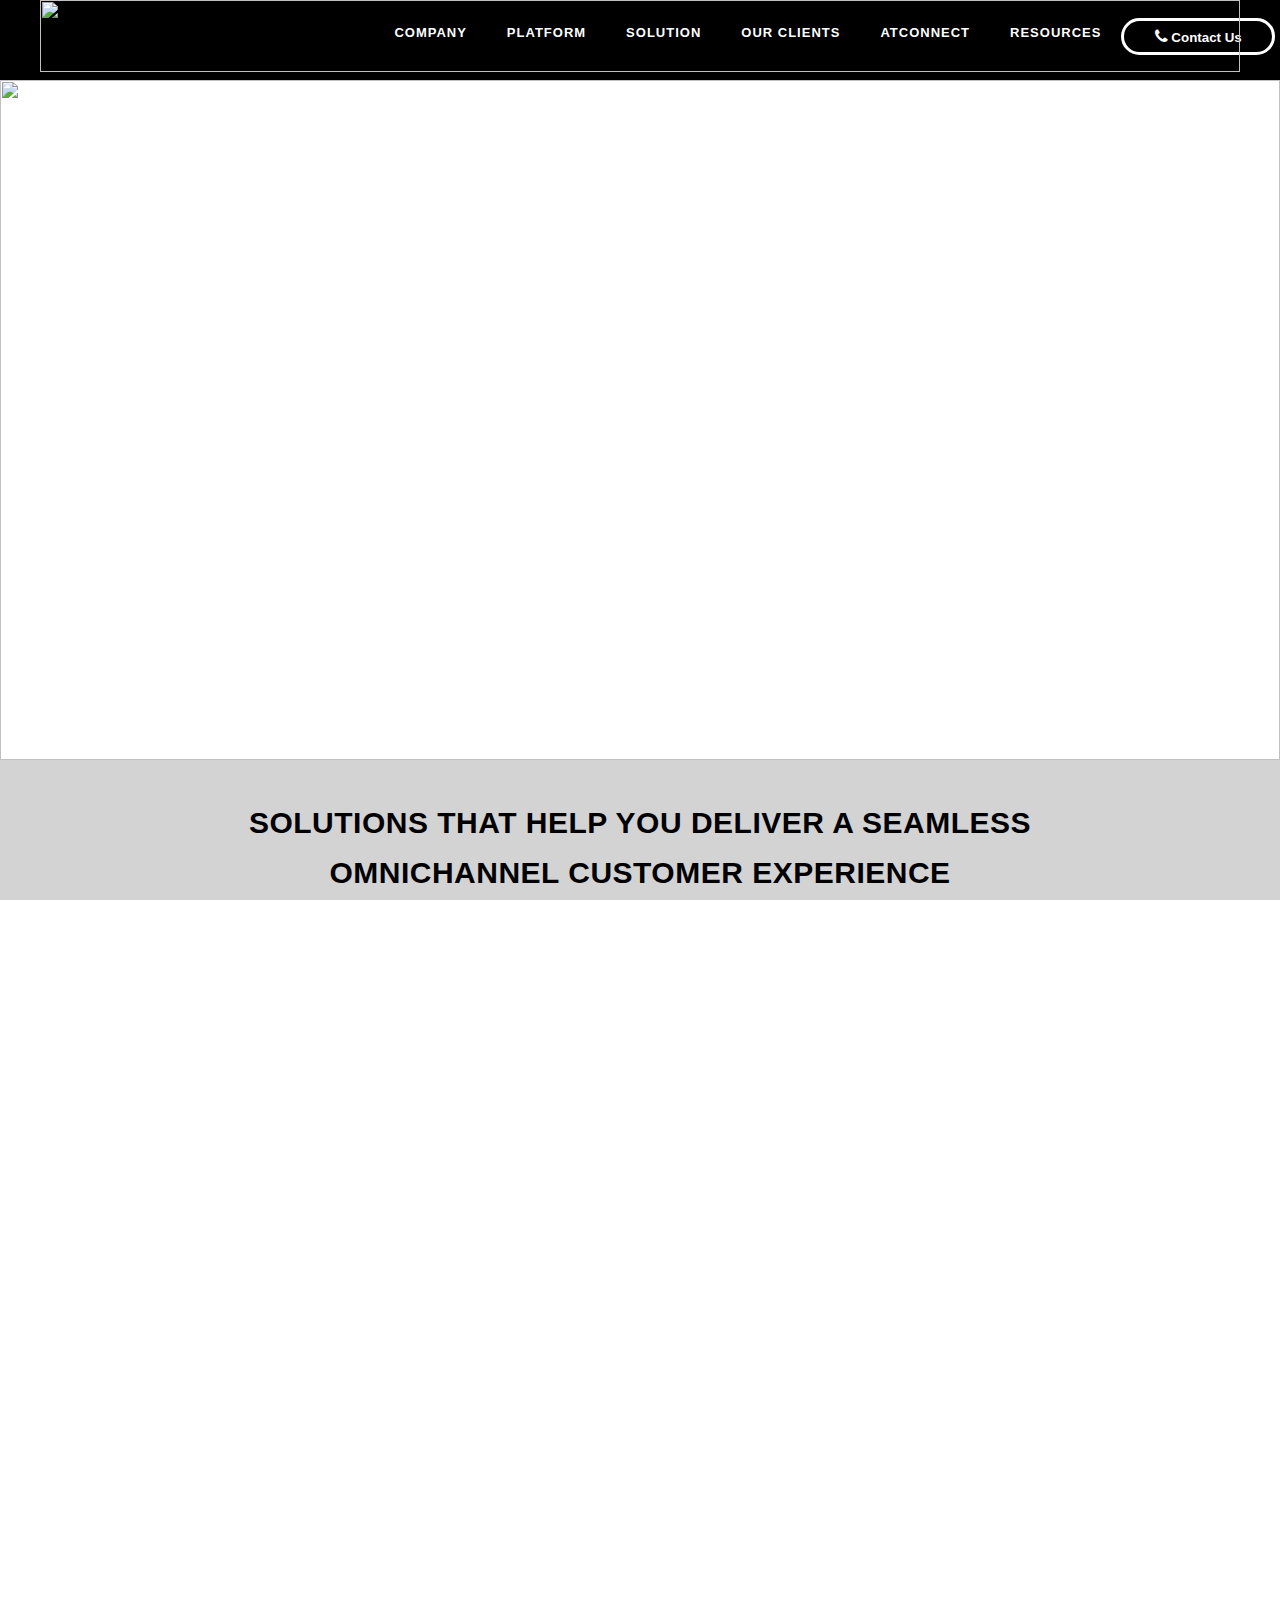
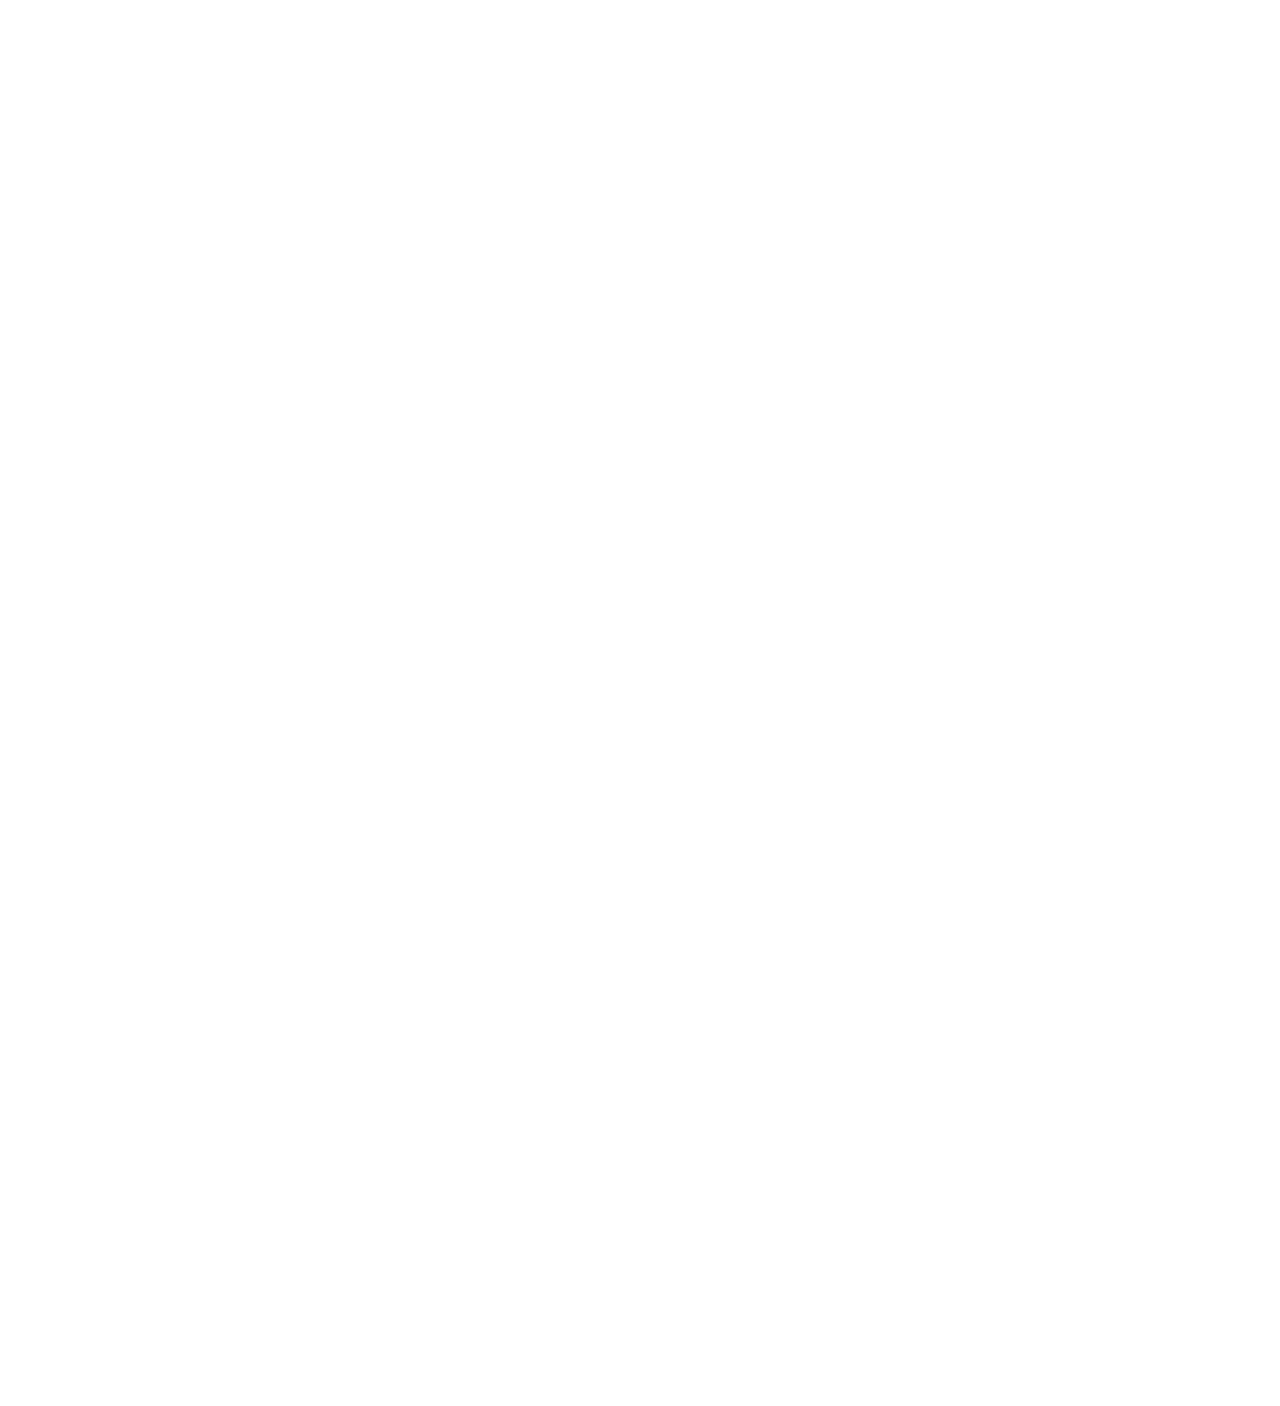
==== commit 252fa016: "Homepage" ====
--- a/omni.html
+++ b/omni.html
@@ -119,8 +119,8 @@
            <div class="div_1">
 		                     <div class="divid1">
 		                      <!-- h5 tag for body headline -->
-                                     <h5><i class="qode_icon_font_awesome fa fa-shopping-bag qode_iwt_icon_element" style="color: #ff3d00"></i>&nbsp</h5>
-									 OmniChannel Solutions
+                                     <h5><i class="qode_icon_font_awesome fa fa-shopping-bag qode_iwt_icon_element" style="color: #ff3d00"></i>&nbsp OmniChannel Solutions</h5>
+									 
 									 </div>
 							 <div class="sample">
 							 <!-- "p2" class text arrangements in body content -->
@@ -135,8 +135,8 @@
              <div class="div_2">
                        <!-- h5 tag for body headline -->
 					   <div class="divid1">
-                                <h5><i class="qode_icon_font_awesome fa fa-shopping-cart qode_iwt_icon_element" style="color: #ff3d00"></i>&nbsp</h5>
-								Marketplace Solutions
+                                <h5><i class="qode_icon_font_awesome fa fa-shopping-cart qode_iwt_icon_element" style="color: #ff3d00"></i>&nbsp Marketplace Solutions</h5>
+								
 								</div>
 								<div class="sample">
 								<!-- "p2" class text arrangements in body content -->
@@ -151,8 +151,8 @@
                <div class="div_3">  
                       <!-- h5 tag for body headline -->
 					  <div class="divid1">
-                                  <h5><i class="qode_icon_font_awesome fa fa-globe qode_iwt_icon_element" style="color: #ff3d00"></i>&nbsp</h5>
-								  Cross Border eCommerce
+                                  <h5><i class="qode_icon_font_awesome fa fa-globe qode_iwt_icon_element" style="color: #ff3d00"></i>&nbsp Cross Border eCommerce</h5>
+								  
 								  </div>
 								  <div class="sample">
 								  <!-- "p2" class text arrangements in body content -->
@@ -179,10 +179,12 @@
 <!--"row_2" class used for Image alignments -->						 
 <div class="row_2">
                                  <!--"ban1" class used for Image size alignments -->
+								
                                  <img id="i1" class="ban1" src="https://www.aceturtle.com/wp-content/uploads/2017/11/22-1.jpg" alt="fossil" >
                                  <img id="i2" class="ban1" src="https://www.aceturtle.com/wp-content/uploads/2018/03/puma_onhover.jpg" alt="puma">
                                  <img id="i3" class="ban1" src="https://www.aceturtle.com/wp-content/uploads/2017/11/36.jpg" alt="logo">
-                                 <img class="ban1" src="https://www.aceturtle.com/wp-content/uploads/2018/03/max_onhover.jpg" alt="logo">								 
+                                 <img class="ban1" src="https://www.aceturtle.com/wp-content/uploads/2018/03/max_onhover.jpg" alt="logo">		
+							 
 </div><!-- End of "row_2" class -->
 <!--Content2 Ends -->
 
@@ -219,14 +221,14 @@
                                                <a class="news" href="https://economictimes.indiatimes.com/wealth/plan/7-common-money-myths-that-are-still-doing-the-rounds/articleshow/67598157.cms">7 Common money myths That  still doing the rounds<br><br>
 January 21,2019 </a><!-- end of a tag -->
 <br><br>
-                                               <button class="but1"> Read More</button><!-- but1 class for button decoration -->
+                                               <button id="abut1" class="but1"> Read More</button><!-- but1 class for button decoration -->
                              </p>
 
                              <p class="p3"><!-- "p3" for alignments "p" tag contains images, a tag and one button-->
                                              <img class="img2" src="https://www.aceturtle.com/wp-content/uploads/2018/05/ETRetail_news.jpg"><br><!--Image -->
 											 <!-- "news" class for anchor tag alignments --><br>
-                                             <a class="news" href="https://retail.economictimes.indiatimes.com/re-tales/platform-approach-in-integration-critical-for-brands-looking-for-omnichannel-success/3385">Platform approcah in integration, Critical for banch looking for<br><br>December 26,2018</a><!-- end of a tag -->
-<br><br>                                <button class="but1"> Read More</button><!-- but1 class for button decoration -->
+                                             <a class="news" href="https://retail.economictimes.indiatimes.com/re-tales/platform-approach-in-integration-critical-for-brands-looking-for-omnichannel-success/3385">Platform approcah in integration, Critical for branch looking for<br><br>December 26,2018</a><!-- end of a tag -->
+<br><br>                                <button id="abut1" class="but1"> Read More</button><!-- but1 class for button decoration -->
                               </p>
 
 
@@ -235,14 +237,14 @@
 							            <img class="img3" src="https://www.aceturtle.com/wp-content/uploads/2018/12/The-Economic-Times_PressLogo.jpg" ><br><!--Image -->
 										<!-- "news" class for anchor tag alignments --><br>
                                         <a class="news" href="https://economictimes.indiatimes.com/industry/services/retail/will-cashbacks-amd-deep-discounts-to-lure-customers-sustain/articleshow/67034731.cms">Can company sustain cashbacks and deep discounts<br><br>December 13,2018</a><!-- end of a tag -->
-<br><br>                           <button class="but1"> Read More</button><!-- but1 class for button decoration -->
+<br><br>                           <button id="abut1" class="but1"> Read More</button><!-- but1 class for button decoration -->
                              </p>
 
                            <p class="p3">
 						                   <img class="img4" src="https://www.aceturtle.com/wp-content/uploads/2018/05/indian-retailer-1.jpg"><br><!--Image -->
 										   <!-- "news" class for anchor tag alignments --><br>
                                            <a class="news" href="https://www.indianretailer.com/news/Splash-Fashions-to-expand-its-digital-presence.n9168/">Splash fashions to expand its digital presence<br><br>December 13,2018</a><!-- end of a tag -->
-<br><br>										   <button class="but1"> Read More</button><!-- but1 class for button decoration -->
+<br><br>										   <button id="abut1" class="but1"> Read More</button><!-- but1 class for button decoration -->
                              </p>
 
 </div><!-- Index-gallery class Ends -->
--- a/less/navigation.css
+++ b/less/navigation.css
@@ -1,59 +1,36 @@
+/* Responsive views */
 /* navigation bar */
-/* Button */
-.flexConcept {
+.nav {
+  top: 0;
+  padding: 25px;
   display: flex;
   justify-content: flex-end;
-}
-.nav {
-  padding: 25px;
-  position: fixed;
-  background-color: rgba(0, 0, 0, 0.1);
+  background-color: black;
+  position: relative;
   width: 100%;
   margin-left: 0 !important;
   font-family: 'Raleway', sans-serif;
-  font-style: normal;
-  font-weight: bold;
-  text-transform: uppercase;
-  display: flex;
-  justify-content: flex-end;
-  /*call */
-  /*navigation items*/
-  /* logo image */
-  /*navigation bar contains one button */
-}
-@media (max-width: 768px) {
-  .nav {
-    /*mobile view of navigation bar */
-    background-color: black;
-    height: 50px;
-    padding: 20px;
-    position: relative;
-  }
+  /*phone icon in nav bar */
+  /* anchor tag in nav bar */
+  /* logo img fitness */
+  /* navigation bar contains one button */
 }
 .nav .icon {
   display: none;
-}
-@media (max-width: 768px) {
-  .nav .icon {
-    float: right;
-    display: block;
-    color: white;
-    margin: 15px 50px 0px 0px;
-    font-weight: bold;
-    font-size: 25px;
-  }
 }
 .nav-link {
   text-decoration: none;
   color: white;
   margin: 0 20px;
-  font-size: 12px;
+  font-style: normal;
+  font-weight: bold;
+  text-transform: uppercase;
+  font-size: 13px;
   letter-spacing: 1px;
-  /* items not displaying in mobile view */
 }
-@media (max-width: 768px) {
+@media (max-width:600px), (max-width:992px), (max-width:1150px) {
   .nav-link {
-    display: none;
+    display: none !important;
   }
 }
 .nav .logo_img {
@@ -66,29 +43,53 @@
   height: 95%;
   margin: 0 0 30px 40px;
 }
-@media (max-width: 768px) {
+@media (max-width:600px), (max-width:992px) {
   .nav .logo_img {
+    display: block;
+    left: 0 !important;
+    top: 0;
     margin: 20px 0px 0px 20px;
     height: 50px !important;
+    width: auto !important;
     font-size: 14px;
   }
 }
 .nav .cbut {
+  background-color: rgba(0, 0, 0, 0.1);
   width: 12%;
-  font-size: 12px;
-  background-color: rgba(0, 0, 0, 0.1);
+  color: white;
   border: 3px solid white !important;
   border-radius: 21px;
-  margin: -7px 30px 0px 0px;
+  margin-top: -7px;
   font-weight: bold;
-  color: white;
-  padding: 7px 0px 7px 0px;
+  padding-bottom: 7px;
+  padding-top: 7px;
+  margin-right: 30px;
 }
 .nav .cbut:hover {
   background-color: orange;
+  width: 12%;
+  color: white;
 }
-@media (max-width: 768px) {
+@media (max-width:600px), (max-width:992px), (max-width:1150px) {
   .nav .cbut {
-    display: none;
+    display: none !important;
   }
 }
+@media (max-width:600px), (max-width:992px), (max-width:1150px) {
+  div.nav {
+    background-color: black;
+    height: 50px;
+    padding: 20px;
+    position: relative;
+  }
+  /*showing hamburger menu */
+  .nav a.icon {
+    float: right;
+    display: block;
+    color: white;
+    margin: 15px 50px 0px 0px;
+    font-weight: bold;
+    font-size: 25px;
+  }
+}
--- a/less/slides.css
+++ b/less/slides.css
@@ -6,12 +6,11 @@
 /*class slide */
 .slide {
   /* alternative image for mobile view */
-  /* next,Prev button in slideshow */
 }
 .slide .org_img {
   display: none;
 }
-@media (max-width:768px) {
+@media (max-width:600px), (max-width:1150px), (max-width:992px) {
   .slide .org_img {
     display: none !important;
   }
@@ -19,44 +18,14 @@
 .slide .alt {
   display: none;
 }
-@media (max-width:768px) {
+@media (max-width:600px), (max-width:1150px), (max-width:992px) {
   .slide .alt {
     display: block;
     width: 100%;
-    height: 20% !important;
+    height: auto !important;
   }
 }
-.slide #prev {
-  left: 0;
-}
-.slide #next {
-  right: 0;
-}
-.slide #prev,
-.slide #next {
-  top: 0;
-  cursor: pointer;
-  position: absolute;
-  line-height: 51px;
-  font-size: 30px;
-  width: 51px;
-  height: 51px;
-  color: white !important;
-  text-align: center !important;
-  border-color: white !important;
-  top: 50%;
-  /*50% */
-  margin: -20px 50px 0px 50px;
-  font-weight: 400;
-  transition: 0.3s ease;
-  border-radius: 57px;
-  border-style: solid;
-}
-.slide #prev:hover,
-.slide #next:hover {
-  background-color: coral;
-}
-@media (max-width:768px) {
+@media (min-width: 0px) {
   .slide #prev,
   .slide #next {
     display: none;
--- a/less/container.css
+++ b/less/container.css
@@ -13,63 +13,124 @@
   background-color: orangered !important;
   border: 2px solid orangered!important;
 }
+/*general */
+/*content 1 homepage */
 .div {
+  text-align: left;
   width: 100%;
+  background: 0 0;
   background-color: lightgray;
-  padding: 30px;
+  padding: 20px 50px 10px 0px;
   /* content 1 alignments */
+  /*header content1 */
   /*p2" class text arrangements in body content */
 }
 .div .row_1 {
-  padding: 0px 30px 0px 30px;
+  padding: 0px 30px 0px 70px;
   display: flex;
-  flex-direction: row;
-  font-size: 16px;
+  justify-content: flex-end;
+  font-size: 20px;
   justify-content: space-between;
   font-family: 'Raleway', sans-serif;
-  margin: 20px 30px 60px 50px;
+  margin: 20px 30px 60px 30px;
 }
-@media (max-width:768px) {
+@media (max-width:600px) {
   .div .row_1 {
     display: flex;
     flex-wrap: wrap;
-    margin: 10px 10px 10px 0px;
+    margin-left: 30px !important;
+  }
+}
+@media (max-width:992px), (max-width:1150px) {
+  .div .row_1 {
+    display: flex;
+    flex-direction: column !important;
+    margin-left: 0px !important;
+    flex-height: 100%;
+  }
+}
+@media (max-width:600px), (max-width:1150px), (max-width:992px) {
+  .div .qode_icon {
+    font-size: 30px !important;
   }
 }
 .div h5 {
-  color: #515151;
-  font-size: 15px;
+  font-size: 30px;
+  margin-bottom: 15px !important;
+  margin-top: 0px !important;
+}
+.div .p1 {
+  color: black;
+  font-size: 30px;
   line-height: 25px;
+  letter-spacing: 0.5px;
   font-family: 'Raleway', sans-serif;
   font-style: normal;
   font-weight: bold;
   text-transform: uppercase;
 }
-.div .p1 {
-  color: black;
-  font-size: 30px;
-  line-height: 25px;
-  letter-spacing: 0.8px;
-  font-family: 'Raleway', sans-serif;
-  font-style: normal;
-  font-weight: bold;
-  text-transform: uppercase;
-}
-@media (max-width:768px) {
+@media (max-width:600px) {
   .div .p1 {
-    margin: 10px 10px 10px -27px;
-    font-size: 17px;
+    font-size: 23px;
     font-family: 'Raleway', sans-serif;
     font-style: normal;
     font-weight: bold;
     text-transform: uppercase;
+    margin-top: -70px;
+    margin-left: 20px;
+    margin-right: 20px;
+  }
+}
+@media (max-width:600px), (max-width:1150px) {
+  .div .p1 {
+    font-size: 23px;
+    font-family: 'Raleway', sans-serif;
+    font-style: normal;
+    font-weight: bold;
+    text-transform: uppercase;
+    margin: 10px;
   }
 }
 .div .p2 {
   color: #5b5b5b;
   font-family: 'Open Sans', sans-serif;
-  font-size: 15px;
-  line-height: 26px;
+  font-size: 14px;
   font-style: normal;
   font-weight: 400;
 }
+@media (max-width:600px) {
+  .div .p2 .but1 {
+    margin-left: 20px !important;
+  }
+}
+.div .divid1 {
+  display: flex;
+  flex-direction: row;
+  color: #515151;
+  line-height: 29px;
+  font-family: 'Raleway', sans-serif;
+  font-style: normal;
+  font-weight: bold;
+  text-transform: uppercase;
+  font-size: 14px !important;
+}
+@media (max-width:600px) {
+  .div .divid1 {
+    padding-bottom: 0px;
+  }
+}
+@media (max-width:600px), (max-width:1150px), (max-width:992px) {
+  .div .div_1,
+  .div .div_2,
+  .div .div_3 {
+    padding: 10px;
+  }
+}
+@media (max-width:600px) and (max-width:600px), (max-width:1150px) and (max-width:600px), (max-width:992px) and (max-width:600px) {
+  .div .sample {
+    margin-left: 37px !important;
+    margin-top: -20px;
+    margin-right: 0px;
+    line-height: 1.5;
+  }
+}
--- a/less/imgseries.css
+++ b/less/imgseries.css
@@ -1,4 +1,6 @@
 /* Image series container */
+/* Responsive view */
+/* Image series */
 .row_2 {
   display: flex;
   flex-direction: row;
@@ -6,6 +8,7 @@
   font-family: 'Raleway', sans-serif;
   margin: 20px 90px 20px 90px;
   /* content 2 image series */
+  /*mobile view of image series */
 }
 .row_2 .ban1 {
   border: 1px solid #f1f1f1;
@@ -13,14 +16,21 @@
   padding: 10px;
   -moz-box-shadow: none;
   -webkit-box-shadow: none;
+  margin: auto;
 }
-@media (max-width:768px) {
+@media (max-width:600px), (max-width:1150px), (max-width:992px) {
   .row_2 {
     display: flex;
     -webkit-flex-wrap: wrap;
     flex-wrap: wrap;
+    overflow: hidden;
   }
 }
 #c2 {
   font-size: 30px;
+  padding-top: 10px;
+  font-size: 34px !important;
+  font-family: 'Raleway', sans-serif;
+  line-height: 30px !important;
+  letter-spacing: 0.8px !important;
 }
--- a/less/videocontainer.css
+++ b/less/videocontainer.css
@@ -1,12 +1,19 @@
 /*Video Container */
-@media (max-width:768px) {
+/*video content */
+.video {
+  /*image for video */
+  /*background */
+  background-color: lightgray;
+  padding-bottom: 10px;
+  /* button */
+  /*mobile view */
+}
+@media (max-width:600px), (max-width:992px), (max-width:1150px) {
   .video .vidimg {
-    object-fit: contain;
+    object-fit: cover;
+    height: 300px;
     background-color: lightgray;
   }
-}
-.video .viddown {
-  background-color: lightgray;
 }
 .video .but2 {
   height: 58px;
@@ -26,8 +33,17 @@
   color: white !important;
   font-weight: bold;
 }
-@media (max-width:768px) {
-  .video {
-    height: 20%;
+@media (max-width:600px), (max-width:992px), (max-width:1150px) {
+  .video .but2 {
+    width: 200px;
+    font-size: 15px;
   }
 }
+@media (max-width:600px), (max-width:1150px), (max-width:992px) {
+  .video {
+    height: auto;
+  }
+}
+.container2 {
+  margin-top: 30px !important;
+}
--- a/less/news.css
+++ b/less/news.css
@@ -1,4 +1,5 @@
 /*content 4 */
+/* general */
 /* mobile view */
 .but1 {
   color: #000;
@@ -13,60 +14,110 @@
   background-color: orangered !important;
   border: 2px solid orangered!important;
 }
-/* content 4 */
-#index-gallery {
-  padding: 0px 80px 20px 80px !important;
-  text-align: left;
-  height: 50%;
-  font-family: 'Raleway', sans-serif;
-  flex-direction: row !important;
+/* Responsive views */
+.content4 {
+  margin: 10px 30px 10px 30px !important;
+  /* content 4 */
+  /* Heading of news */
+  /*p4 ends */
+}
+.content4 #index-gallery {
+  padding: 0px 70px !important;
+  flex-direction: row;
+  justify-content: center;
   padding: 30px;
-  font-size: 15px;
-  border: 1px solid #f1f1f1;
+  border: 3px solid #f1f1f1;
   -moz-box-shadow: none;
   -webkit-box-shadow: none;
   display: flex;
   justify-content: space-between;
-  /* header alignment */
+  /* news contents */
+  /*news Content ends */
 }
-@media (max-width:768px) {
-  #index-gallery {
+.content4 #index-gallery .img1,
+.content4 #index-gallery .img2,
+.content4 #index-gallery .img3,
+.content4 #index-gallery .img4 {
+  border: 1px solid #f1f1f1;
+  padding: 10px;
+  -moz-box-shadow: none;
+  -webkit-box-shadow: none;
+}
+@media (max-width:600px), (max-width:1150px), (max-width:992px) {
+  .content4 #index-gallery {
+    padding: 10px 80px 20px 80px !important;
     border: none;
     padding: 10px;
     display: flex;
-    -webkit-flex-wrap: wrap;
-    flex-wrap: wrap;
+    flex-direction: column !important;
     font-family: 'Raleway', sans-serif;
     margin-left: 0px;
     text-align: left;
     height: auto;
   }
 }
-#index-gallery .news {
+@media (max-width:992px), (max-width:1150px) {
+  .content4 #index-gallery {
+    /*news images */
+  }
+  .content4 #index-gallery .img1,
+  .content4 #index-gallery .img2,
+  .content4 #index-gallery .img3,
+  .content4 #index-gallery .img4 {
+    width: 18%;
+    border: 1px solid #f1f1f1;
+    padding: 10px;
+    -moz-box-shadow: none;
+    -webkit-box-shadow: none;
+  }
+}
+@media (max-width:600px) {
+  .content4 #index-gallery .img1,
+  .content4 #index-gallery .img2,
+  .content4 #index-gallery .img3,
+  .content4 #index-gallery .img4 {
+    border: 1px solid #f1f1f1;
+    padding: 10px;
+    -moz-box-shadow: none;
+    -webkit-box-shadow: none;
+    width: 50%;
+  }
+}
+.content4 #index-gallery .news {
   text-decoration: none;
   padding-top: 5px;
-  color: black;
-  font-size: 15px;
+  color: #515151;
+  font-size: 14.4px;
+  font-weight: 700;
   font-family: 'Raleway', sans-serif;
+  line-height: 2;
   text-overflow: ellipsis;
 }
-#index-gallery .p3 {
+.content4 #index-gallery .news:hover {
+  color: orangered !important;
+}
+.content4 #index-gallery .p3 {
   flex-wrap: wrap;
-  color: #5b5b5b;
+  color: #515151 !important;
   font-family: 'Open Sans', sans-serif;
-  font-size: 15px;
-  line-height: 26px;
+  font-size: 19px;
+  line-height: 20px;
   font-style: normal;
+  letter-spacing: 1px;
+  text-transform: uppercase;
   font-weight: 400;
-  padding: 26px 0 0;
+  padding: 10px 0 0;
   text-align: left;
 }
-.p1 {
+.content4 .p4 {
   font-weight: bold;
   font-size: 30px;
+  /*p4  mobile view ends */
 }
-@media (max-width:768px) {
-  .p1 {
-    padding: 70px 0px 10px 0px;
+@media (max-width:600px), (max-width:1150px), (max-width:992px) {
+  .content4 .p4 {
+    padding-top: 0px;
+    -moz-padding-top: 120px !important;
   }
 }
+/*content4 ends */
--- a/less/footer.css
+++ b/less/footer.css
@@ -3,16 +3,16 @@
 .mainfoot {
   display: flex;
   flex-direction: row;
+  justify-content: space-between;
   background-color: black;
   color: white;
   /*footer in mobile view */
   /* "footer class for footer divison arrangements*/
 }
-@media (max-width:768px) {
+@media (max-width:600px), (max-width:992px) {
   .mainfoot {
     display: flex;
-    flex-wrap: wrap !important;
-    -webkit-flex-wrap: wrap;
+    flex-direction: column !important;
   }
 }
 .mainfoot .footer {
@@ -20,6 +20,8 @@
   font-family: 'Raleway', sans-serif;
   font-size: 15px;
   padding: 30px;
+  font-weight: bold;
+  line-height: 1.5p;
   /* Unordered list of footer */
   /*icon elements twitter, fb */
   /* mobile view footer contents */
@@ -28,10 +30,17 @@
   color: white;
 }
 .mainfoot .footer ul {
+  margin-left: -40px;
   list-style-type: none;
+}
+.mainfoot .footer .foo2 {
+  margin-left: -40px;
 }
 .mainfoot .footer .foo2 .foo3 {
   color: white;
+}
+.mainfoot .footer .foo3 {
+  margin-left: -40px;
 }
 .mainfoot .footer .foo1 {
   color: #5b5b5b !important;
@@ -43,9 +52,9 @@
 .mainfoot .footer .qode-icon-element {
   color: #ff3d00;
 }
-@media (max-width:768px) {
+@media (max-width:600px) {
   .mainfoot .footer {
     text-align: left;
-    margin-left: 20px;
+    margin-left: 0px;
   }
 }
